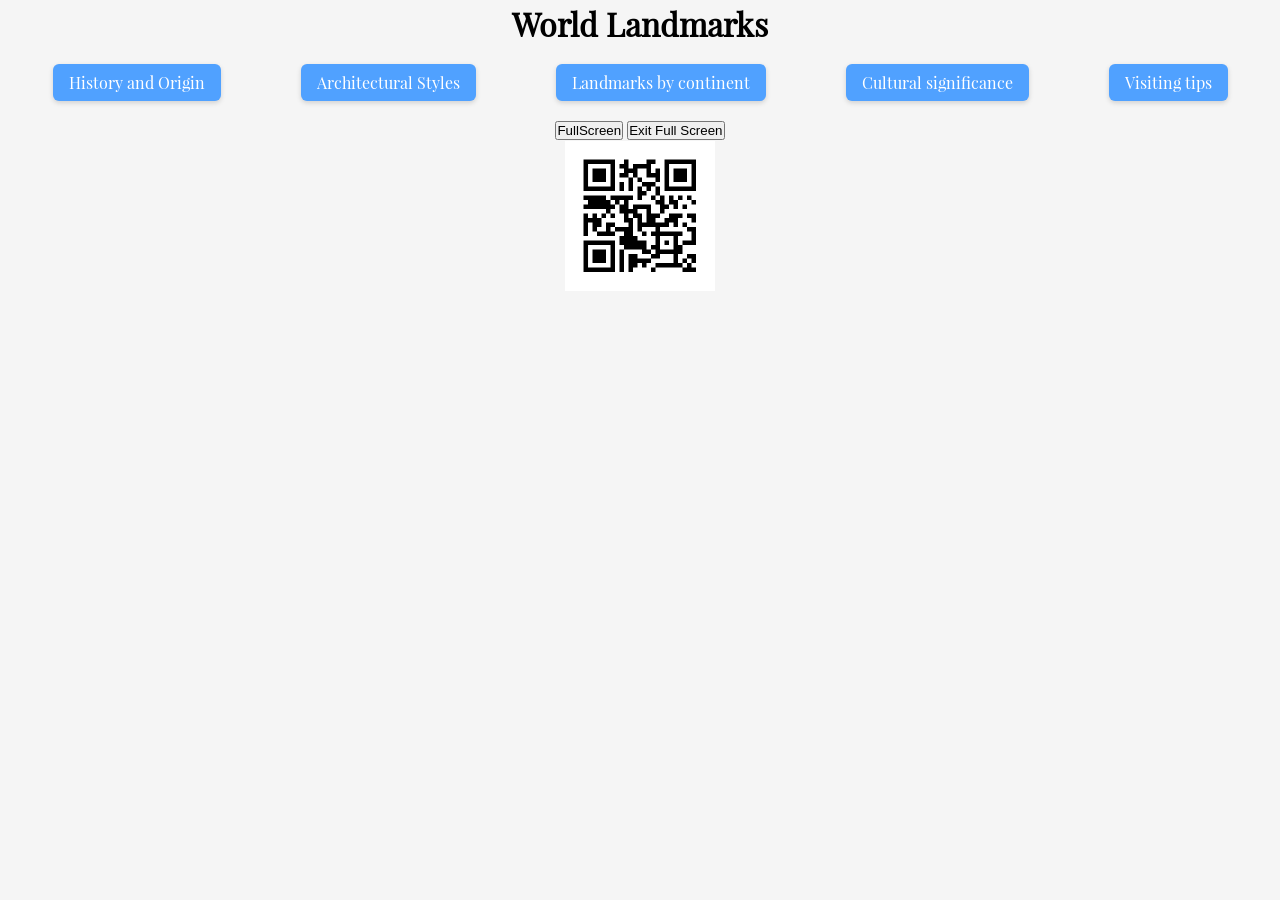
==== index.html @ 6f9208be "fix html & changed js to clear warnings" ====
<!DOCTYPE html>
<html lang="en">
<head>
    <meta charset="UTF-8">
    <title>Assigment 2</title>
    <meta name="viewport" content="width=device-width, initial-scale=1.0">
    <meta name="mobile-web-app-capable" content="yes">
    <meta name="apple-mobile-web-app-capable" content="yes">

    <link rel="icon" type="image/x-icon" href="favicon.ico">
    <!-- get icons from https://www.favicon.cc -->
    <link rel="manifest" href="manifest.json"> <!--for android-->

    <link rel="stylesheet" href="style.css">
    <script src="main.js" defer></script>
</head>
    <body>
        <header>
        <h1>World Landmarks</h1>
        </header>
        <nav> <!--menu system-->
        <!--hamburger icon for mobile-->
        <button id="hamIcon">Open Menu</button>
        <ul>
        <li><button id="page1btn">History and Origin</button></li>
        <li><button id="page2btn">Architectural Styles</button></li>
        <li><button id="page3btn">Landmarks by continent</button></li>
        <li><button id="page4btn">Cultural significance</button></li>
        <li><button id="page5btn">Visiting tips</button></li>
        </ul>
        </nav>

        <main id="pagecontainer">

            <!-- button fullscreen  -->
            <button id="btnFS">FullScreen</button>
            <button id="btnWS">Exit Full Screen</button>
            <!-- history and origin -->
            <section class="page" id="page1">
            <header>
                <h2>History and Origin</h2>
            </header>
            <!--include famous landmarks images, location of the landmark, the year it was built, the historical purpose of it and maybe a interactive feature or animation that shows how the landm,arks looked like in the past compared to now -->
            <p>This is a collection of famous landmarks around the world, showcasing their history, architectural styles, cultural significance, and practical visiting tips. <br>Each section provides insights into the unique features and stories behind these iconic structures.</p>
            <!-- EIFFEL TOWER -->
            <article>
                <header>
                    <h2>Eiffel Tower</h2>
                </header>
                <div class="grid-landmark block">

                    <div class="grid-landmark-logo">
                                <img src="images/eiffeltower.jpg" alt="Eiffel Tower" class="active">
                                <img src="images/statueofliberty.png" alt="Eiffel Tower from another angle">
                                <img src="images/angkorwat.jpg" alt="Eiffel Tower at night">
                    </div>
                    
                    <div class="grid-landmark-content">
                        <!-- Landmark details-->
                          <div class="landmark-block">
                         <button class="btn-landmark">Overview</button>
                        <div class="landmark-info">
                           <p>The Eiffel Tower was built in Paris, France in the year 1889.<br>
                            It is a wrought-iron lattice tower located on the Champ de Mars in Paris, named after the engineer Gustave Eiffel, whose company designed and built the tower and is one of the most recognizable landmark in the world and a global cultural icon of France and one of the most-visited paid monuments in the world.</p>
                        </div>
                        </div>

                        <!-- Landamrk Purpose -->
                         <div class="landmark-block">
                         <button class="btn-landmark">Historical Purpose</button>
                        <div class="landmark-info">
                           <p>The Eiffel Tower was originally constructed as the entrance arch for the 1889 Exposition Universelle (World's Fair) held in Paris, celebrating the 100th anniversary of the French Revolution. Its purpose was to showcase French engineering and industrial prowess to the world. Though initially met with criticism, it became a symbol of modernity and innovation.</p>
                        </div>
                        </div>

                        <!-- Landmark Origin -->
                        <div class="landmark-block">
                         <button class="btn-landmark">Origin</button>
                        <div class="landmark-info">
                           <p>The tower was designed by engineer Gustave Eiffel and his company. Construction began in 1887 and was completed in 1889. Made primarily of wrought iron, the structure stands on the Champ de Mars in Paris. It was named after Gustave Eiffel and remains one of the most recognizable landmarks globally.</p>
                        </div>
                        </div>
                        
                        <!-- Landmark Fun facts -->
                        <div class="landmark-block">
                         <button class="btn-landmark">Fun Fact!</button>
                        <div class="landmark-info">
                            <p>The Eiffel Tower was the tallest man-made structure in the world for 41 years until the Chrysler Building in New York surpassed it in 1930.</p>
                        </div>
                        </div>

                    </div>

                </div>
            </article>

            <!-- GREAT WALL OF CHINA -->
            <article>
                <header>
                    <h3>Great Wall of China</h3>
                </header>
                <div class="grid-landmark block">
                    <div class="grid-landmark-logo">
                        <img src="images/wallofchina.jpg" alt="Great Wall of China">
                    </div>
                    <div class="grid-landmark-content">
                    Location: Northern China<br>
                    Year built: 7th century BC (with various sections built over centuries)<br>
                    Historical purpose: Built to protect Chinese states and empires against invasions, it is a symbol of China's strength and perseverance.
                    </div>
                </div>
                </article>

            <!-- TAJ MAHAL -->
            <article>
                <header>
                    <h3>Taj Mahal</h3>
                </header>
                <div class="grid-landmark block">
                    <div class="grid-landmark-logo">
                        <img src="images/tajmahal.jpg" alt="Taj Mahal">
                    </div>
                    <div class="grid-landmark-content">
                    Location: Agra, India<br>
                    Year built: 1632-1653<br>
                    Historical purpose: Commissioned by Mughal Emperor Shah Jahan in memory of his wife Mumtaz Mahal, it is a masterpiece of Mughal architecture and a UNESCO World Heritage Site.
                    </div>
                </div>
                </article>

            <!-- MACHU PICCHU -->
            <article>
                <header>
                    <h3>Machu Picchu</h3>
                </header>
                <div class="grid-landmark block">
                    <div class="grid-landmark-logo">
                        <img src="images/machupicchu.jpg" alt="Machu Picchu">
                    </div>
                    <div class="grid-landmark-content">
                    Location: Cusco Region, Peru<br>
                    Year built: 1450<br>
                    Historical purpose: An Incan citadel set high in the Andes Mountains, it is renowned for its sophisticated dry-stone construction and panoramic views.
                    </div>
                </div>
                </article>

            <!-- COLOSSEUM -->
            <article>
                <header>
                    <h3>Colosseum</h3>
                </header>
                <div class="grid-landmark block">
                    <div class="grid-landmark-logo">
                        <img src="images/colosseum.jpg" alt="Colosseum">
                    </div>
                    <div class="grid-landmark-content">
                    Location: Rome, Italy<br>
                    Year built: 70-80 AD<br>
                    Historical purpose: An ancient amphitheater used for gladiatorial contests and public spectacles, it is a symbol of the Roman Empire's architectural and engineering prowess.
                    </div>
                </div>
                </article>

            <!-- PYRAMIDS OF GIZA -->
            <article>
                <header>
                    <h3>Pyramids of Giza</h3>
                </header>
                <div class="grid-landmark block">
                    <div class="grid-landmark-logo">
                        <img src="images/pyramids.png" alt="Pyramids of Giza">
                    </div>
                    <div class="grid-landmark-content">
                    Location: Giza, Egypt<br>
                    Year built: 2580-2560 BC (Great Pyramid)<br>
                    Historical purpose: Built as tombs for the Pharaohs, they are the last of the Seven Wonders of the Ancient World still in existence and a testament to ancient Egyptian civilization.
                    </div>
                </div>
                </article>

            <!-- STATUE OF LIBERTY -->
            <article>
                <header>
                    <h3>Statue of Liberty</h3>
                </header>
                <div class="grid-landmark block">
                    <div class="grid-landmark-logo">
                        <img src="images/statueofliberty.png" alt="Statue of Liberty">
                    </div>
                    <div class="grid-landmark-content">
                    Location: New York City, USA<br>
                    Year built: 1886<br>
                    Historical purpose: A gift from France to the United States, it symbolizes freedom and democracy, welcoming
                    </div>
                </div>
            </article>  

            <!-- SYDNEY OPERA HOUSE -->
            <article>
                <header>
                    <h3>Sydney Opera House</h3>
                </header>
                    <div class="grid-landmark block">
                        <div class="grid-landmark-logo">
                            <img src="images/sydneyoperahouse.jpg" alt="Sydney Opera House">
                        </div>
                        <div class="grid-landmark-content">
                        Location: Sydney, Australia<br>
                        Year built: 1973<br>
                        Historical purpose: An iconic performing arts center known for its unique architectural design, it is a UNESCO World Heritage Site and a symbol of Sydney.
                        </div>
                    </div>
            </article>

            <!-- ANGKOR WAT -->
            <article>
                <header>
                    <h3>Angkor Wat</h3>
                </header>
                <div class="grid-landmark block">
                    <div class="grid-landmark-logo">
                        <img src="images/angkorwat.jpg" alt="Angkor Wat">
                    </div>
                    <div class="grid-landmark-content">
                    Location: Siem Reap, Cambodia<br>
                    Year built: Early 12th century<br>
                    Historical purpose: Originally constructed as a Hindu temple dedicated to the god Vishnu, it is the largest religious monument in the world and a symbol of Cambodia's cultural heritage.
                    </div>
                </div>
                </article>

            <!-- LEANING TOWER OF PISA -->
            <article>
                <header>
                    <h3>Leaning Tower of Pisa</h3>
                </header>
                <div class="grid-landmark block">
                    <div class="grid-landmark-logo">
                        <img src="images/angkorwat.jpg" alt="Leaning Tower of Pisa">
                    </div>
                    <div class="grid-landmark-content">
                    Location: Pisa, Italy<br>
                    Year built: 1173-1372<br>
                    Historical purpose: Known for its unintended tilt, it is a freestanding bell tower of the cathedral in Pisa and a masterpiece of medieval European architecture.
                    </div>
                </div>
            </article>

            </section>



            <!-- architectural style -->
            <section class="page" id="page2">
            <header>
            <h2>Architectural Styles</h2>
            </header>
            <!-- include different architectural styles of the landmarks (Gothic, Baroque, Modernist, etc.) with images and descriptions of each style -->
                <div class="grid-container">
                    <!-- gothic -->
                    <article class="grid-item">
                        <header>
                            <h3>Gothic Architecture</h3>
                        </header>
                            <img src="images/notredamedeparis.png" alt="Notre-Dame Cathedral" class="active">
                            <img src="images/angkorwat.jpg" alt="Cologne Cathedral" style="display:none;"> 
                            <img src="images/colosseum.jpg" alt="Another Gothic Building" style="display:none;">
                            <!-- left and right button to go to next/prev image -->
                            <button class="btn-prev">Previous</button>
                            <button class="btn-next">Next</button>
                            <div class="style-content">
                                <p>Characterized by pointed arches, ribbed vaults, and flying buttresses. Common in cathedrals and churches from the 12th-16th centuries.</p>
                                <p><b>Examples:</b> Notre-Dame de Paris, Cologne Cathedral</p>
                            </div>
                    </article>

                    <!-- baroque -->
                    <article class="grid-item">
                        <header>
                            <h3>Baroque Architecture</h3>
                        </header>
                            <img src="images/baroque.jpg" alt="Baroque Architecture">
                            <div class="style-content">
                                <p>Dramatic, bold, and theatrical style with curved forms, elaborate ornamentation, and grand scale. Flourished in 17th-18th century Europe.</p>
                                <p><b>Examples:</b> The Palace of Versailles,  St Paul's Cathedral, Royal Palace of Caserta</p>
                            </div>
                    </article>

                    <!-- neoclassical -->
                    <article class="grid-item">
                        <header>
                            <h3>Neoclassical Architecture</h3>
                        </header>
                            <img src="images/neoclassical.jpg" alt="Neoclassical Architecture">
                            <div class="style-content">
                                <p>Inspired by classical Greek and Roman architecture, featuring columns, symmetry, and simple geometric forms. Popular in 18th-19th centuries.</p>
                                <p><b>Examples:</b> White House, </p>
                            </div>
                    </article>

                    <!-- modernist -->
                    <article class="grid-item">
                        <header>
                            <h3>Modernist Architecture</h3>
                        </header>
                            <img src="images/modernist.jpg" alt="Modernist Architecture">
                            <div class="style-content">
                                <p>Emphasizes function over form, with clean lines, minimal ornamentation, and use of modern materials like steel and glass. 20th century movement.</p>
                                <p><b>Examples:</b> test</p>
                            </div>
                    </article>

                    <!-- islamic -->
                    <article class="grid-item">
                        <header>
                            <h3>Islamic Architecture</h3>
                        </header>
                            <img src="images/islamic.jpg" alt="Islamic Architecture">
                            <div class="style-content">
                                <p>Features geometric patterns, calligraphy, domes, and courtyards. Developed in Islamic regions from the 7th century onward.</p>
                                <p><b>Examples:</b>test</p>
                            </div>
                    </article>

                    <!-- renaissance -->
                    <article class="grid-item">
                        <header>
                            <h3>Renaissance Architecture</h3>
                        </header>
                            <img src="images/renaissance.jpg" alt="Renaissance Architecture">
                            <div class="style-content">
                                <p>Revival of classical forms with symmetry, proportion, and geometry. Developed in 15th century Italy.</p>
                                <p><b>Examples:</b>test</p>
                            </div>
                    </article>

                    <!-- artdeco-->
                    <article class="grid-item">
                        <header>
                            <h3>Art Deco Architecture</h3>
                        </header>
                            <img src="images/artdeco.jpg" alt="Art Deco Architecture">
                            <div class="style-content">
                                <p>Bold geometric forms, rich colors, and lavish ornamentation. Popular in the 1920s-1930s.</p>
                                <p><b>Examples:</b> test</p>
                            </div>
                    </article>

                    <!-- romanesque -->
                    <article class="grid-item">
                        <header>
                            <h3>Romanesque Architecture</h3>
                        </header>
                            <img src="images/romanesque.jpg" alt="Romanesque Architecture">
                            <div class="style-content">
                                <p>Characterized by semi-circular arches, thick walls, and sturdy pillars. Common in 10th-12th century Europe.</p>
                                <p><b>Examples:</b> test</p>
                            </div>
                    </article>

                    <!-- brutalist -->
                    <article class="grid-item">
                        <header>
                            <h3>Brutalist Architecture</h3>
                        </header>
                            <img src="images/brutalist.jpg" alt="Brutalist Architecture">
                            <div class="style-content">
                                <p>Uses raw concrete, monolithic forms, and utilitarian design. Mid-20th century movement.</p>
                                <p><b>Examples:</b> test</p>
                            </div>
                    </article>
                </div>
            </section>
            
            <!-- landmarks by continent -->
            <section class="page" id="page3">
            <p>- include interactive map where clicking the continents will show the famous landmarks in each continent with images and brief descriptions of each landmark</p> -->
            <header>
            <h2>Landmarks by Continent</h2>
            </header>
            
            <article>
                <header>
                    <h2>Landmarks by Continent</h2>
                </header>
                <p>Explore famous landmarks categorized by continent. Click on a continent to view its iconic structures.</p>

                <div id="map-container">
                <img src="images/northamerica.png" alt="North America" class="continent-map" id="northAmerica">
                <img src="images/southamerica.png" alt="South America" class="continent-map" id="southAmerica">
                <img src="images/europe.png" alt="Europe" class="continent-map" id="europe">
                <img src="images/asia.png" alt="Asia" class="continent-map" id="asia">
                <img src="images/africa.png" alt="Africa" class="continent-map" id="africa">
                <img src="images/australia.png" alt="Australia" class="continent-map" id="australia">
                </div>

                
            </article>

                <!-- minigame -->
            <article>
                <header>
                    <h2>Minigame</h2>
                </header>
                <div id="game-container">
                    <div id="game-info">
                        <p id="question">Question will appear here</p>
                        <p id="lives">Lives: 3</p>
                        <p id="message"></p>
                    </div>

                    <!-- area -->
                    <div id="maze-area">
                        <div id="player">P</div>
                        <div class="landmark" id="landmark1"><img src="images/statueofliberty.png" alt="Statue of Liberty"></div>
                        <div class="landmark" id="landmark2"><img src="images/eiffeltower.jpg" alt="Eiffel Tower"></div>
                        <div class="landmark" id="landmark3"><img src="images/parthenon.png" alt="Parthenon"></div>
                        <div class="landmark" id="landmark4"><img src="images/neushwansteincastle.jpg" alt="Neuschwanstein"></div>
                        <div class="landmark" id="landmark5"><img src="images/tajmahal.jpg" alt="Taj Mahal"></div>
                    </div>


                    <!-- buttons -->
                    <div id="controls">
                        <button id="upBtn">Up</button>
                        <button id="downBtn">Down</button>
                        <button id="leftBtn">Left</button>
                        <button id="rightBtn">Right</button>
                        <button id="resetBtn">Reset Game</button>
                    </div>

                    <button id="startBtn">Start Game</button>
                    
                </div>

            </article>
 
        </section>

            <!-- cultural significance -->
            <section class="page" id="page4">
            <header>
            <h2>Cultural Significance</h2>
            </header>
            <!-- include information about the cultural significance of the landmarks such as their role in local traditions, festivals, and tourism, with images and stories from locals or visitors -->
            <!-- include a quiz to test knowledge about the cultural significance of the landmarks -->

            <article>
                <header>
                    <h3>Eiffel Tower</h3>
                </header>
                <div class="grid-cultural">
                    <div class="grid-cultural-logo">
                        <img src="images/eiffeltower.jpg" alt="Eiffel Tower">
                    </div>
                    <div class="grid-cultural-content">
                        <p>The Eiffel Tower is not only a symbol of Paris but also represents French art, culture, and history. It attracts millions of visitors each year, making it a significant part of France's tourism industry.</p>
                        </div>  
                    </div>
            </article>

            <article>
                <header>
                    <h3>Great Wall of China</h3>
                </header>
                <div class="grid-cultural">
                    <div class="grid-cultural-logo">
                        <img src="images/wallofchina.jpg" alt="Great Wall of China">
                    </div>
                    <div class="grid-cultural-content">
                        <p>The Great Wall is a UNESCO World Heritage Site and a symbol of China's historical strength and perseverance. It plays a crucial role in Chinese culture and attracts tourists from around the world.</p>
                    </div>
                </div>
            </article>  


             <article>
                <header>
                    <h3>Quiz Section</h3>
                </header>
                </article>
            </section>

            <!-- visiting tips -->
            <section class="page" id="page5">
            <header>
            <h2>Visiting Tips</h2>
            </header>
            <!-- include practical tips for visiting the landmarks such as best times to visit, entry fees, guided tours, and accessibility information, with images and links to official websites for more details -->

            <article>
                <header>
                    <h3>Visiting Tips for Famous Landmarks</h3>
                </header>
                <ul>
                    <li>Plan your visit during off-peak hours to avoid crowds.</li>
                    <li>Check the official website for entry fees and opening hours.</li>
                    <li>Consider guided tours for a more in-depth experience.</li>
                    <li>Wear comfortable shoes as many landmarks require walking.</li>
                    <li>Respect local customs and regulations while visiting.</li>
                </ul>
            </article>

            <article>
                <header>
                    <h3>Useful Links</h3>
                </header>
                <ul>
                    <li><a href="https://www.eiffeltowerparis.com/" target="_blank">Eiffel Tower Official Site</a></li>
                    <li><a href="https://www.greatwall-of-china.com/" target="_blank">Great Wall of China Official Site</a></li>
                    <li><a href="https://www.tajmahal.gov.in/" target="_blank">Taj Mahal Official Site</a></li>
                    <li><a href="https://www.machupicchu.gob.pe/" target="_blank">Machu Picchu Official Site</a></li>
                    <li><a href="https://www.colosseumrometickets.com/" target="_blank">Colosseum Official Site</a></li>
                </ul>
            </article>

            <article>
                <header>
                    <h3>Safety Tips</h3>
                </header>
                <ul>
                    <li>Stay hydrated and wear sunscreen, especially in outdoor landmarks.</li>
                    <li>Keep your belongings secure to avoid theft.</li>
                    <li>Follow local guidelines and regulations for a safe visit.</li>
                </ul>
            </article>

             <article>
                <header>
                    <h3>Share Your Visiting Experience</h3>
                </header>
                
                <div class="form-container">
                    <input type="text" id="userName" placeholder="Your name">
                    <select id="landmark">
                        <option>Eiffel Tower</option>
                        <option>Great Wall</option>
                        <option>Taj Mahal</option>
                    </select>
                    <div>
                        Rating: 
                        <input type="radio" name="stars" value="1">1
                        <input type="radio" name="stars" value="2">2
                        <input type="radio" name="stars" value="3">3
                        <input type="radio" name="stars" value="4">4
                        <input type="radio" name="stars" value="5">5
                    </div>
                    <textarea id="userComment" placeholder="Your tips..."></textarea>
                    <button id="showFeedback">Show My Feedback</button>
                    <div id="result"></div>
                </div>
            </article>

        </section>
        </main>

        <footer>
        <img id="qrCodeImg" src="images/qrcode.png" width="150" alt="QR Code">
        </footer>
    </body>
</html>
---- style.css ----
* { box-sizing: border-box; margin: 0; padding: 0; }

/* custom fonts */
@font-face {
  font-family: 'SugarFruit';
  src: url('../fonts/SugarFruit.otf') format('truetype');
}

@font-face {
  font-family: 'aestheticmoment';
  src: url('../fonts/aestheticmoment.ttf') format('truetype');
}

@font-face {
  font-family: 'Playfair Display';
  src: url('../fonts/PlayfairDisplay-Regular.ttf') format('truetype');
}

@font-face {
  font-family: 'Lato Regular';
  src: url('../fonts/Lato-Regular.ttf') format('truetype');
}

@font-face {
  font-family: 'Lato Bold';
  src: url('../fonts/Lato-Bold.ttf') format('truetype');
}


body { 
    font-family: 'Playfair Display', sans-serif; 
    background: #F5F5F5;   
    color: #000000;
    text-align: center;
    line-height: 1.5;
}

nav button {
  background-color: #50a1ff;
  color: white; 
  padding: 0.5em 1em;
  border: none;
  border-radius: 6px;
  font-size: 1em;
  font-family: 'Playfair Display', serif; 
  cursor: pointer;
  box-shadow: 0 2px 5px rgba(0,0,0,0.15);
  transition: background 0.3s ease-in-out ,color 0.3s ease-in-out,transform 0.3s ease-in-out, box-shadow 0.3s ease-in-out;
}

nav button:hover {
  background-color: #4284cf;
    transform: scale(1.2); /* scale bigger when hover over */
}

/* change scale when button is being pressed  so it's like a press effect */
nav button:active {
  transform: scale(0.9);     
}

nav ul {
  display: flex;
  flex-wrap: wrap;
  gap: 5em;
  list-style: none;
  margin: 1em;
  justify-content: center;
}

header {
  text-align: center;
}

article header  {
  text-align: center;
  background: rgb(0, 0, 0);
  color: #ffffff;
}

p {
  font-family: 'Lato Regular', sans-serif;
  margin: 0.5em 0;
}

/* pages */
.page{
  color: rgb(0, 0, 0);  
  width:100vw;
  min-height: 100vh;
  border:1px 
  solid rgb(0, 0, 0);
  display: flex;
  flex-wrap: nowrap;
}

.page article h2 {
  color: #ffffff;
  font-size: 3em;
}

nav ul li{display:inline;}
#page1{
  background: #ececec; 
  animation: fadeInWhenLoaded 0.8s ease forwards;
  opacity: 0; 
}
#page2{
  background: #ececec; 
  color: white;
  animation: fadeInWhenLoaded 0.8s ease forwards;
  opacity: 0; 
}
#page3{
  background: #ececec; 
  color: #2C2C2C;
  animation: fadeInWhenLoaded 0.8s ease forwards;
  opacity: 0; 
}
#page4{
  background: #ececec; 
  color: white;
  animation: fadeInWhenLoaded 0.8s ease forwards;
  opacity: 0; 
}
#page5{
  background: #ececec; 
  color: #2C2C2C;
  animation: fadeInWhenLoaded 0.8s ease forwards;
  opacity: 0; 
}



/* flex container for page layout */
.page-flex { 
    display: flex; 
    flex-wrap: nowrap;
    min-height: 100vh; 
}

/* == flex == */
.flex-list {
  display: flex;
  flex-wrap: wrap;
  justify-content: space-evenly;
  gap: 20px;
  margin-top: 20px;
}

.flex-item {
  width: 250px;
  text-align: center;
}

/* img hover effect */
.flex-item img {
  max-width: 100%;
  height: auto;
  border-radius: 10px;
  box-shadow: 0 4px 8px rgba(0, 0, 0, 0.2);
  transition: transform 0.4s ease, box-shadow 0.3s ease;
}

.flex-item img:hover {
  transform: scale(1.05);
  box-shadow: 0 6px 16px rgba(0, 0, 0, 0.3);
}


/* grids */

/* ======= for landmarks ========= */
.grid-landmark{
  display: grid;
  grid-template-columns: 50% 50%;
  grid-template-rows: auto;
  border: #000000 solid 2px;
  
}

.grid-landmark-logo {
  display: flex;
  grid-column: 1 / 2;
  box-shadow: 0 4px 8px rgba(0, 0, 0, 0.1);
  border-radius: 0.5em;
  overflow: hidden;
  position: relative;
  align-items: center;
}

.grid-landmark-logo img {
  max-width: 100%;
  max-height: 100%;
  scroll-snap-align: start; /* aligns the image to the start of the scroll container */
  object-fit: cover; /* ensures the image covers the container */
  transition: transform 0.4s ease;
}


.grid-landmark-content {
  display: flex;
  grid-column: 2 / 3;
  text-align: center;
  flex-direction: column;
  justify-content: center;
  padding: 20px;
}

.grid-landmark-content li{
  list-style-type: none;
  padding: 0;
}

/* landmark button and info */
.landmark-block {
  margin: 10px;
}

.landmark-block button {
  background-color: #000000;
  color: white;
  font-size: 1.5em;
  font-family: 'Playfair Display', serif;
  padding: 10px;
  border: none;
  border-radius: 5px;
  width: 70%;        
  height: 50px;  
  transition: background-color .3s ease, transform .3s ease;
}

.landmark-block button:hover {
  background-color: #353535;
  transform: scale(1.05);
}

.landmark-info {
  max-height: 0;
  opacity: 0;
  overflow: hidden;
  transition: max-height .4s ease, opacity .4s ease, transform .4s ease;
}

.landmark-info p {
  margin: 10px;
}

.landmark-info.show {
  max-height: 100%; 
  opacity: 1;
}

.landmark-info.hide {
  max-height: 100%;
  opacity: 0;
}

/* ===== for architectural styles*/
.grid-container {
    display: grid;
    grid-template-columns: repeat(3, 1fr);
    grid-template-rows: repeat(3, 1fr);
    gap: 20px;
    padding: 20px;
}

.grid-item {
    border-radius: 10px;
    overflow: hidden;
    box-shadow: 0 4px 8px rgba(0, 0, 0, 0.1);
    transition: transform 0.3s ease, box-shadow 0.3s ease;
    display: flex;
    flex-direction: column;
}

.grid-item:hover {
    transform: translateY(-5px);
    box-shadow: 0 8px 16px rgba(0, 0, 0, 0.2);
}

.grid-item img {
 width: 100%;
height: 400px;
  object-fit:fill;
}

.style-content {
    padding: 5px;
}

.style-content p {
    margin-bottom: 10px;
    text-align: left;
    color:black;
}


/* ===== for cultural significance ===== */
.grid-cultural {
  display: grid;
  grid-template-rows: 70% 30%;
  grid-template-columns: auto;
  border: #000000 solid 2px;
}

.grid-cultural-logo img {
  width: auto;
  height: 100%;
  padding: 10px;
  transition: transform 0.3s ease;
}

.grid-cultural-content {
  padding: 10px;
  grid-row: 2 / 2;
  text-align: center;
  border: 1px solid #000000;
   display: flex;
}

.block {
  opacity: 0;
  transform: translateX(-20px);
  transition: all 0.5s ease;
}

.block.visible {
  opacity: 1;
  transform: translateX(0);
}



/*CSS for responsive menu*/
#hamIcon{display:none;}
@media screen and (max-width:800px){
/*make a menu items vertical*/
nav ul li{display:block;}
/* unhide menu icon */
#hamIcon{display:block;}
/*hide the menu item list*/
nav ul{display:none;}


/* hide QR code on mobile */
  #qrCodeImg {
    display: none;
  }
  
  h1 {
    font-size: 3em;
    margin: 0.5em 0;
    background: rgba(221, 161, 94, 0.4);
    color: #000000;
  }
  
  h1::after {
    content: "(mobile)";
    font-size: 0.5em;
    display: block;
  }
  
  h2, h3 {
    color: #3B7A57;
    font-size: 1.5em;
    margin: 0.5em 0;
  }
  
  /* menu */
  #hamIcon {
    display: block;
    cursor: pointer;
    font-size: 2em;
    padding: 0.5em;
  }
  
  nav ul {
    display: none;
    flex-direction: column;
    gap: 1em;
    padding: 1em;
  }
  
  nav ul.menuShow {
    display: flex;
  }
  
  nav ul li {
    display: block;
    width: 100%;
  }

  /* grid layouts */
  /* landmarks */
  .grid-landmark {
    grid-template-columns: 100%; 
    grid-template-rows: auto auto; 
  }
  
  .grid-landmark-logo {
    grid-column: 1 / 1;
    border-right: none;
    border-bottom: 1px solid #000000;
  }
  
  .grid-landmark-content {
    grid-column: 1 / 1;
    grid-row: 2 / 2;
  }

  /* architectural styles */
    .grid-container {
    grid-template-columns: 1fr; 
    grid-template-rows: 1fr;
  }
  
  .grid-item {
    width: 100%; 
  }

  /* images */
 .grid-landmark-logo img,
  .grid-item img,
  .grid-cultural-logo img {
    width: 100%;
    height: auto;
  }

  /* cultural */
   .grid-cultural {
    grid-template-rows: auto auto; /* two equal rows */
  }
  
  .grid-cultural-logo img {
    width: 100%; 
    height: auto;
  }

  /* flex layouts */
  .page-flex {
    flex-direction: column;
  }
  
  .flex-item {
    width: 100%;
    max-width: 300px;
    margin: 0 auto;
  }
  
  /* timeline */
  .timeline {
    flex-direction: column;
    gap: 50px;
    align-items: center;
    padding: 10px;
  }
  
  .timeline-line {
    display: none;
  }
  
  .timeline-image-container img {
    max-width: 95%;
  }

  .dot {
    width: 25px;
    height: 25px;
  }
  
  .page {
    width: 100%;
    flex-direction: column;
    padding: 10px;
  }
  
  
  /* form */
  .form-container {
    width: 95%;
    margin: 20px auto;
  }

}


/*to unhide menu items*/
.menuShow{display:block;}

#ball {
    background: greenyellow;
    width: 100px;
    height: 100px;
    border-radius: 50%;
    position: absolute;
    display: flex;
    justify-content: center;
    align-items: center;
}

#box{ position: relative; width:800px;height:600px;border:solid black 2px; overflow: hidden; }

/* fade animation when page loads */
@keyframes fadeInWhenLoaded {
  from {
    opacity: 0;
    transform: translateY(20px);
  }
  to {
    opacity: 1;
    transform: translateY(0px);
  }
}

/* timeline */
.timeline-container{
  display:flex;
}

.timeline {
  position: relative;
  display: flex;
  justify-content: center;
  gap: 300px;
  margin-top: 1em;
  padding: 20px;
}

.timeline-line {
  position: absolute;
  top: 50%;
  left: 10%;
  right: 10%;
  height: 4px;
  background: #ccc;
  transform: translateY(-50%);
  border-radius: 2px;
  z-index: 1;
}

.dot {
  position: relative;
  width: 20px;
  height: 20px;
  background: #2fa1ee;
  border-radius: 50%;
  cursor: pointer;
  overflow: hidden;
  z-index: 2; 
  box-shadow: 0 0 5px #2580bc;
  transition: transform 0.3s ease, box-shadow 0.3s ease;
}

.dot:hover {
  transform: scale(1.1);
  box-shadow: 0 0 10px #2580bc;
}

.timeline-image-container {
  margin-top: 10px;
  min-height: 200px; 
  text-align: center;
}

.timeline-image-container img {
  max-width: 80%;
  max-height: 200px;
  border-radius: 8px;
  box-shadow: 0 4px 8px rgba(0,0,0,0.3);
  transition: opacity 0.3s ease;
}


/* for form data */
.form-container {
    max-width: 400px;
    margin: 20px auto;
    padding: 20px;
    background: #f5f5f5;
    border-radius: 8px;
}

.form-container input, .form-container select, .form-container textarea {
    width: 100%;
    padding: 8px;
    margin: 5px 0 15px;
    border: 1px solid #ddd;
}

.form-container button {
    background: #3B7A57;
    color: white;
    padding: 10px;
    border: none;
    width: 100%;
}

#result {
    margin-top: 15px;
    padding: 10px;
    background: white;
}

/* for map */
#map-container {
  position: relative;
  width: 800px;  
  height: 500px; 
  margin: 20px auto;
  border: 2px solid #000000;
  border-radius: 8px;
  background-color: #ffffff; 
  overflow: hidden;
}

.continent-map {
  position: absolute;
  width: 180px;       
  height:auto;
  transition: transform 0.3s;
}

#northAmerica {
  top: 50px;
  left: 10px;
  width: 300px;       
  height: auto;
}

#southAmerica {
  top: 200px;
  left: 95px;
}

#europe {
  top: 50px;
  left: 280px;
}

#asia {
  top: 110px;
  left: 410px;
  width: 300px;       
  height: auto;
}

#africa {
  top: 220px;
  left: 285px;
}

#australia {
  top: 350px;
  left: 600px;
}

.continent-map:hover {
  transform: scale(1.1);
}


/* for minigame*/

#startBtn {
  padding: 10px 20px;
  font-size: 1.1rem;
  margin-bottom: 10px;
  cursor: pointer;
}

#game-container {
    max-width: 800px;
    margin: 0 auto;
    text-align: center;
}

#maze-area {
    position: relative;
    width: 600px;
    height: 400px;
    margin: 20px auto;
    background-color: #eff5f1;
    border: 2px solid #333;
    overflow: hidden;
    display: none;
}

#player {
    position: absolute;
    width: 30px;
    height: 30px;
    background-color: blue;
    color: white;
    border-radius: 50%;
    display: flex;
    align-items: center;
    justify-content: center;
    z-index: 10;
}

.landmark {
    position: absolute;
    width: 80px;
    height: 80px;
    display: flex;
    border: 1px solid rgb(0, 0, 0);
}

.landmark img {
    max-width: 100%;
    max-height: 100%;
    object-fit: cover; 
}

#controls {
    margin-top: 20px;
    display: none;
}

#controls button {
    padding: 10px 15px;
    margin: 5px;
    font-size: 16px;
}

#game-info {
    margin-bottom: 20px;
}

#question {
    font-weight: bold;
    font-size: 18px;
    display: none;
}

#lives {
    color: rgb(0, 0, 0);
    font-weight: bold;
    display: none;
}

#message {
    min-height: 24px;
    color: green;
    font-weight: bold;
}
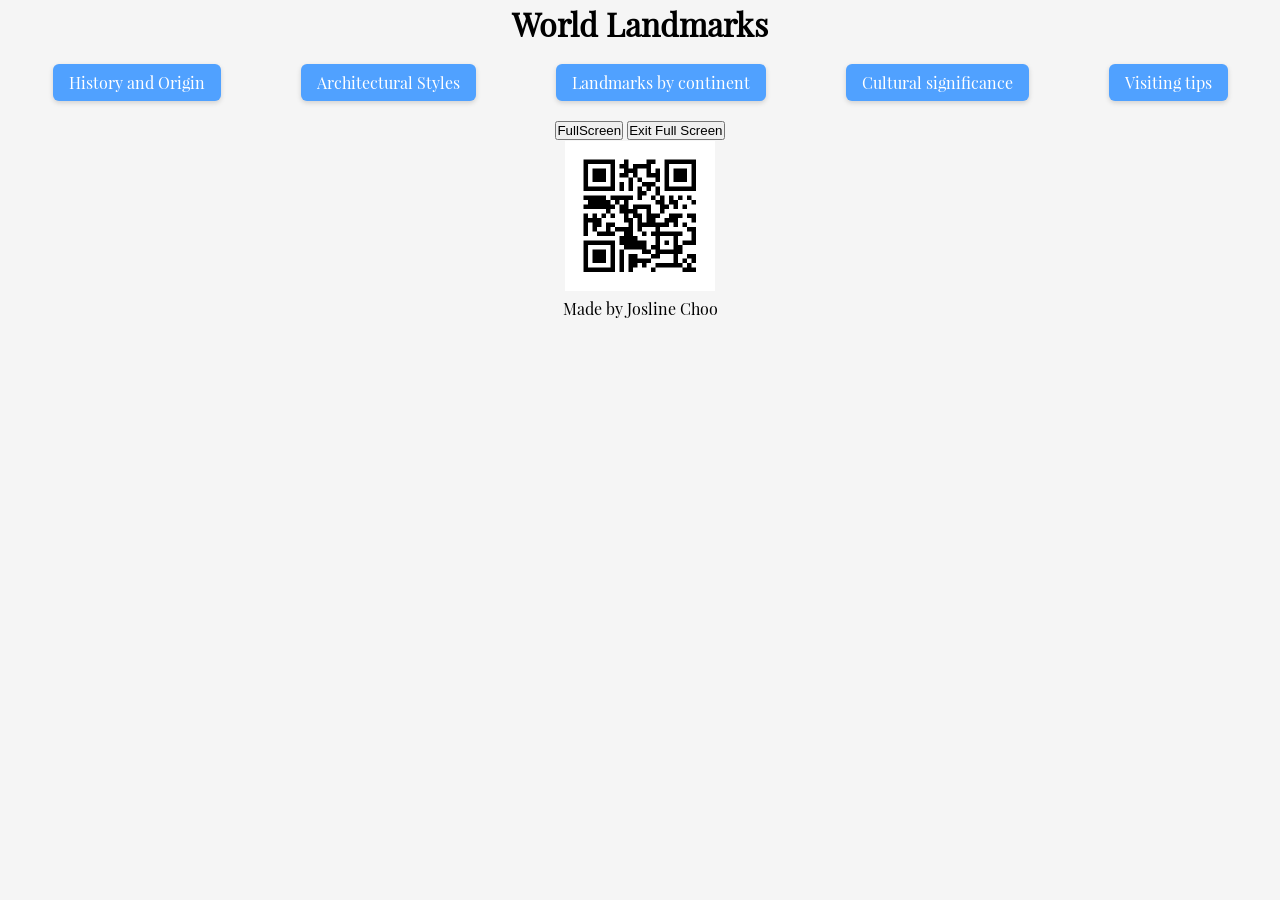
==== commit ebcd9aa0: "test" ====
--- a/index.html
+++ b/index.html
@@ -7,7 +7,7 @@
     <meta name="mobile-web-app-capable" content="yes">
     <meta name="apple-mobile-web-app-capable" content="yes">
 
-    <link rel="icon" type="image/x-icon" href="favicon.ico">
+    <link rel="icon" type="image/x-icon" href="images/favicon.ico">
     <!-- get icons from https://www.favicon.cc -->
     <link rel="manifest" href="manifest.json"> <!--for android-->
 
@@ -40,8 +40,7 @@
             <header>
                 <h2>History and Origin</h2>
             </header>
-            <!--include famous landmarks images, location of the landmark, the year it was built, the historical purpose of it and maybe a interactive feature or animation that shows how the landm,arks looked like in the past compared to now -->
-            <p>This is a collection of famous landmarks around the world, showcasing their history, architectural styles, cultural significance, and practical visiting tips. <br>Each section provides insights into the unique features and stories behind these iconic structures.</p>
+            <p>This is a collection of the top 10 famous landmarks around the world, going over the overview, historical purpose and origin and interesting fun facts about them.</p>
             <!-- EIFFEL TOWER -->
             <article>
                 <header>
@@ -51,11 +50,10 @@
 
                     <div class="grid-landmark-logo">
                                 <img src="images/eiffeltower.jpg" alt="Eiffel Tower" class="active">
-                                <img src="images/statueofliberty.png" alt="Eiffel Tower from another angle">
-                                <img src="images/angkorwat.jpg" alt="Eiffel Tower at night">
                     </div>
                     
                     <div class="grid-landmark-content">
+
                         <!-- Landmark details-->
                           <div class="landmark-block">
                          <button class="btn-landmark">Overview</button>
@@ -104,9 +102,39 @@
                         <img src="images/wallofchina.jpg" alt="Great Wall of China">
                     </div>
                     <div class="grid-landmark-content">
-                    Location: Northern China<br>
-                    Year built: 7th century BC (with various sections built over centuries)<br>
-                    Historical purpose: Built to protect Chinese states and empires against invasions, it is a symbol of China's strength and perseverance.
+
+                        <!-- Landmark details-->
+                          <div class="landmark-block">
+                         <button class="btn-landmark">Overview</button>
+                        <div class="landmark-info">
+                           <p>The Great Wall of China stretches over 13,000 miles across northern China. Originally constructed to defend Chinese states against invasions, it is now a symbol of China’s rich history and enduring spirit.</p>
+                        </div>
+                        </div>
+
+                        <!-- Landamrk Purpose -->
+                         <div class="landmark-block">
+                         <button class="btn-landmark">Historical Purpose</button>
+                        <div class="landmark-info">
+                            <p>Built to protect against nomadic invasions, the Wall served as both a military defense line and a means of border control. Watchtowers and barracks were strategically placed for surveillance and troop movement.</p>
+                        </div>
+                        </div>
+
+                        <!-- Landmark Origin -->
+                        <div class="landmark-block">
+                         <button class="btn-landmark">Origin</button>
+                        <div class="landmark-info">
+                            <p>Construction began as early as the 7th century BC during the Warring States period and continued through several dynasties, most notably the Ming Dynasty, which built much of what remains today.</p>
+                        </div>
+                        </div>
+                        
+                        <!-- Landmark Fun facts -->
+                        <div class="landmark-block">
+                         <button class="btn-landmark">Fun Fact!</button>
+                        <div class="landmark-info">
+                            <p>Although it's often claimed to be visible from space, the Great Wall is actually difficult to see without aid due to its narrow width and natural color blending into the landscape.</p>
+                        </div>
+                        </div>
+
                     </div>
                 </div>
                 </article>
@@ -121,9 +149,38 @@
                         <img src="images/tajmahal.jpg" alt="Taj Mahal">
                     </div>
                     <div class="grid-landmark-content">
-                    Location: Agra, India<br>
-                    Year built: 1632-1653<br>
-                    Historical purpose: Commissioned by Mughal Emperor Shah Jahan in memory of his wife Mumtaz Mahal, it is a masterpiece of Mughal architecture and a UNESCO World Heritage Site.
+                        <!-- Landmark details-->
+                        <div class="landmark-block">
+                         <button class="btn-landmark">Overview</button>
+                        <div class="landmark-info">
+                           <p>The Taj Mahal is an ivory-white marble mausoleum on the southern bank of the Yamuna River in Agra, India.<br>
+                            Built in 1632, it is considered one of the world's most beautiful buildings and a UNESCO World Heritage Site. The monument is the finest example of Mughal architecture that combines Islamic, Persian, Ottoman Turkish, and Indian architectural styles.</p>
+                        </div>
+                        </div>
+
+                        <!-- Landamrk Purpose -->
+                         <div class="landmark-block">
+                         <button class="btn-landmark">Historical Purpose</button>
+                        <div class="landmark-info">
+                            <p>The Taj Mahal was commissioned by Mughal Emperor Shah Jahan to be built as a mausoleum for his beloved wife, Mumtaz Mahal, who died giving birth in 1631. It was to be a permanent tribute to their love and was to be the emperor's tribute to his <i>Chosen One of the Palace</i>. The monument was designed to be a replica of paradise on earth.</p>
+                        </div>
+                        </div>
+
+                        <!-- Landmark Origin -->
+                        <div class="landmark-block">
+                         <button class="btn-landmark">Origin</button>
+                        <div class="landmark-info">
+                            <p>Its construction began in 1632 under the oversight of master builder Ustad Ahmad Lahauri. Over 20,000 workers from India, Persia, Europe, and the Ottoman Empire, along with 1,000 elephants, worked on its construction. The term "Taj Mahal" is of Persian and Arabic origin, and it translates to crown palace. It took 22 years to finish, and its construction was completed in 1653.</p>
+                        </div>
+                        </div>
+                        
+                        <!-- Landmark Fun facts -->
+                        <div class="landmark-block">
+                         <button class="btn-landmark">Fun Fact!</button>
+                        <div class="landmark-info">
+                            <p>The Taj Mahal appears to change color during the day. It looks pinkish in the morning, milky white at dusk, and golden under the moonlight. This is due to the effect of the translucent white marble that reflects the light around it.</p>
+                        </div>
+                        </div>
                     </div>
                 </div>
                 </article>
@@ -138,9 +195,37 @@
                         <img src="images/machupicchu.jpg" alt="Machu Picchu">
                     </div>
                     <div class="grid-landmark-content">
-                    Location: Cusco Region, Peru<br>
-                    Year built: 1450<br>
-                    Historical purpose: An Incan citadel set high in the Andes Mountains, it is renowned for its sophisticated dry-stone construction and panoramic views.
+                        <!-- Landmark details-->
+                        <div class="landmark-block">
+                         <button class="btn-landmark">Overview</button>
+                        <div class="landmark-info">
+                           <p>Machu Picchu is an ancient Incan citadel situated on a mountain ridge above the Urubamba Valley in the Andes Mountains of Peru, at the height of approximately 2430 meters above sea level. Nicknamed the Lost City of the Incas, this architectural marvel is made up of more than 150 buildings ranging from baths and houses to temples and sanctuaries. It is one of the finest examples of Incan architecture and urban planning.</p>
+                        </div>
+                        </div>
+
+                        <!-- Landamrk Purpose -->
+                         <div class="landmark-block">
+                         <button class="btn-landmark">Historical Purpose</button>
+                        <div class="landmark-info">
+                            <p>Most archaeologists believe that Machu Picchu was built as an imperial estate for the Inca emperor Pachacuti around 1450 CE. It was an agricultural as well as ceremonial center with terracing for farming, residential quarters, and religious shrines. The building was situated to be a fortress in addition to a ceremonial center for Incan elite.</p>
+                        </div>
+                        </div>
+
+                        <!-- Landmark Origin -->
+                        <div class="landmark-block">
+                         <button class="btn-landmark">Origin</button>
+                        <div class="landmark-info">
+                            <p>Built during the reign of Inca emperor Pachacuti (1438-1472), Machu Picchu was constructed using the traditional Incan technique of dry-stone walling. The site was abandoned around 1572 during the Spanish conquest and remained unknown to the world until 1911, when American historian Hiram Bingham brought it to the world's attention.</p>
+                        </div>
+                        </div>
+                        
+                        <!-- Landmark Fun facts -->
+                        <div class="landmark-block">
+                         <button class="btn-landmark">Fun Fact!</button>
+                        <div class="landmark-info">
+                            <p>The stones at Machu Picchu were cut so precisely that you can't insert a knife blade between them, and no mortar was used! These structures have withstood centuries of earthquakes due to this ingenious Incan building technique.</p>
+                        </div>
+                        </div>
                     </div>
                 </div>
                 </article>
@@ -155,12 +240,40 @@
                         <img src="images/colosseum.jpg" alt="Colosseum">
                     </div>
                     <div class="grid-landmark-content">
-                    Location: Rome, Italy<br>
-                    Year built: 70-80 AD<br>
-                    Historical purpose: An ancient amphitheater used for gladiatorial contests and public spectacles, it is a symbol of the Roman Empire's architectural and engineering prowess.
-                    </div>
-                </div>
-                </article>
+                     <!-- Landmark details-->
+                        <div class="landmark-block">
+                         <button class="btn-landmark">Overview</button>
+                        <div class="landmark-info">
+                           <p>The Colosseum, also known as the Flavian Amphitheatre, is a Roman ancient amphitheater in the center of Rome, Italy. Built between 70-80 CE, it is the largest amphitheater ever built, holding 50,000-80,000 spectators. This iconic building is the pinnacle of Roman architecture and engineering, with an advanced system of underground tunnels called the hypogeum.</p>
+                        </div>
+                        </div>
+
+                        <!-- Landamrk Purpose -->
+                         <div class="landmark-block">
+                         <button class="btn-landmark">Historical Purpose</button>
+                        <div class="landmark-info">
+                            <p>The Colosseum was built to host gladiatorial combat, animal hunts, public spectacles, and mock naval battles for the entertainment of the Roman people. It was a representation of imperial power and was also used for other public entertainments like dramas based on Classical mythology. The arena could even be flooded for re-enactments of sea battles called naumachiae.</p>
+                        </div>
+                        </div>
+
+                        <!-- Landmark Origin -->
+                        <div class="landmark-block">
+                         <button class="btn-landmark">Origin</button>
+                        <div class="landmark-info">
+                            <p>Construction began in 70-72 CE under the reign of Emperor Vespasianand and was completed under his son Emperor Titus in 80 CE. Built primarily of travertine limestone, tuff (volcanic rock), and brick-faced concrete, the Colosseum was part of an elaborate complex that included gladiator schools and other structures related to gladiatorial games.</p>
+                        </div>
+                        </div>
+                        
+                        <!-- Landmark Fun facts -->
+                        <div class="landmark-block">
+                         <button class="btn-landmark">Fun Fact!</button>
+                        <div class="landmark-info">
+                            <p>The Colosseum had a retractable roof system called the "velarium" made of canvas that would be pulled out to protect viewers from sun and rain. It took 1000 sailors from the Roman Navy to operate this early air conditioning system.</p>
+                        </div>
+                        </div>
+                    </div>
+                </div>
+            </article>
 
             <!-- PYRAMIDS OF GIZA -->
             <article>
@@ -172,9 +285,37 @@
                         <img src="images/pyramids.png" alt="Pyramids of Giza">
                     </div>
                     <div class="grid-landmark-content">
-                    Location: Giza, Egypt<br>
-                    Year built: 2580-2560 BC (Great Pyramid)<br>
-                    Historical purpose: Built as tombs for the Pharaohs, they are the last of the Seven Wonders of the Ancient World still in existence and a testament to ancient Egyptian civilization.
+                        <!-- Landmark details-->
+                        <div class="landmark-block">
+                         <button class="btn-landmark">Overview</button>
+                        <div class="landmark-info">
+                           <p>The Pyramids of Giza are a pyramidal complex of ancient Egypt located on the Giza plateau, approximately 13 km southwest of Cairo. The complex houses three main pyramids - the Great Pyramid of Khufu, the Pyramid of Khafre, and the Pyramid of Menkaure - and the renowned Great Sphinx. These pyramids are the only existing wonder of the Seven Great Wonders of the Ancient World.</p>
+                        </div>
+                        </div>
+
+                        <!-- Landamrk Purpose -->
+                         <div class="landmark-block">
+                         <button class="btn-landmark">Historical Purpose</button>
+                        <div class="landmark-info">
+                            <p>Built as monumental tombs for Egyptian pharaohs during the Fourth Dynasty of the Old Kingdom, the pyramids were designed to ensure the pharaohs' easy travel to the afterlife. All of the pyramids included burial chambers and passageways and were part of a mortuary complex that included smaller pyramids for queens, mastaba tombs for nobles, and causeways to valley temples.</p>
+                        </div>
+                        </div>
+
+                        <!-- Landmark Origin -->
+                        <div class="landmark-block">
+                         <button class="btn-landmark">Origin</button>
+                        <div class="landmark-info">
+                            <p>Constructed betweem c. 2600-2500 BCE during the Fourth Dynasty, the pyramids were built for pharaohs Khufu, Khafre, and Menkaure. The Great Pyramid of Khufu was 146.5 meters tall and the world's tallest man-made structure for over 3,800 years. The pyramids were built with millions of limestone blocks weighing 2-15 tons each.</p>
+                        </div>
+                        </div>
+                        
+                        <!-- Landmark Fun facts -->
+                        <div class="landmark-block">
+                         <button class="btn-landmark">Fun Fact!</button>
+                        <div class="landmark-info">
+                            <p>The Great Pyramid of Giza was originally encased in smooth, white limestone casing stones that made it shine like a jewel in the desert sun. The majority of the casing stones were removed over the centuries and used to build Cairo!</p>
+                        </div>
+                        </div>
                     </div>
                 </div>
                 </article>
@@ -189,9 +330,37 @@
                         <img src="images/statueofliberty.png" alt="Statue of Liberty">
                     </div>
                     <div class="grid-landmark-content">
-                    Location: New York City, USA<br>
-                    Year built: 1886<br>
-                    Historical purpose: A gift from France to the United States, it symbolizes freedom and democracy, welcoming
+                     <!-- Landmark details-->
+                        <div class="landmark-block">
+                         <button class="btn-landmark">Overview</button>
+                        <div class="landmark-info">
+                           <p>The Statue of Liberty is a colossal neoclassical sculpture located on Liberty Island in New York Harbor. The statue, 305 feet tall including the pedestal, depicts Libertas, the Roman goddess of freedom, bearing a torch and a tablet inscribed with the date of American independence. It has become an international symbol of freedom and democracy.</p>
+                        </div>
+                        </div>
+
+                        <!-- Landamrk Purpose -->
+                         <div class="landmark-block">
+                         <button class="btn-landmark">Historical Purpose</button>
+                        <div class="landmark-info">
+                            <p>The statue was designed as a gift from France to the United States to celebrate America's centennial and the friendship of the two nations during the American Revolution. It was intended to commemorate the ideals of liberty, democracy, and freedom from oppression, and be a symbol of hope to immigrants who came to New York Harbor.</p>
+                        </div>
+                        </div>
+
+                        <!-- Landmark Origin -->
+                        <div class="landmark-block">
+                         <button class="btn-landmark">Origin</button>
+                        <div class="landmark-info">
+                            <p>Designed by French sculptor Frédéric Auguste Bartholdi and built with the assistance of Gustave Eiffel, the statue was constructed in France between 1870-1886. The statue was disassembled, shipped to New York, and reassembled on its current site. The statue was dedicated on October 28, 1886, and was designated as a National Monument in 1924.</p>
+                        </div>
+                        </div>
+                        
+                        <!-- Landmark Fun facts -->
+                        <div class="landmark-block">
+                         <button class="btn-landmark">Fun Fact!</button>
+                        <div class="landmark-info">
+                            <p>The Statue of Liberty's famous green color is due to natural oxidation of its copper surface over time - it used to be a shiny brown! It took about 30 years for the whole oxidation process to result in the green patina we know today.</p>
+                        </div>
+                        </div>
                     </div>
                 </div>
             </article>  
@@ -206,9 +375,37 @@
                             <img src="images/sydneyoperahouse.jpg" alt="Sydney Opera House">
                         </div>
                         <div class="grid-landmark-content">
-                        Location: Sydney, Australia<br>
-                        Year built: 1973<br>
-                        Historical purpose: An iconic performing arts center known for its unique architectural design, it is a UNESCO World Heritage Site and a symbol of Sydney.
+                                                 <!-- Landmark details-->
+                        <div class="landmark-block">
+                         <button class="btn-landmark">Overview</button>
+                        <div class="landmark-info">
+                           <p>The Sydney Opera House is a multi-venue performing arts centre located on Sydney Harbour in New South Wales, Australia. It is famous for its distinctive shell-like design made up of interlocking precast concrete "shells" in a series and is one of the most iconic buildings in the world and an example of 20th-century architectural excellence.</p>
+                        </div>
+                        </div>
+
+                        <!-- Landamrk Purpose -->
+                         <div class="landmark-block">
+                         <button class="btn-landmark">Historical Purpose</button>
+                        <div class="landmark-info">
+                            <p>Built as a premier venue for performing arts, the Sydney Opera House was meant to host opera, theatre, music, and dance performances. It is the residence of Opera Australia, the Sydney Theatre Company, and the Sydney Symphony Orchestra. The structure was conceived to put Sydney on the world cultural map and establish Australia as a great cultural destination.</p>
+                        </div>
+                        </div>
+
+                        <!-- Landmark Origin -->
+                        <div class="landmark-block">
+                         <button class="btn-landmark">Origin</button>
+                        <div class="landmark-info">
+                            <p>It was created by Danish architect Jørn Utzon, with work beginning in 1959 after Utzon won an international design competition. It was officially opened by Queen Elizabeth II on 20 October 1973, 14 years after work had begun. The building was beset by engineering problems caused by its innovative design, which resulted in huge cost overruns and delays.</p>
+                        </div>
+                        </div>
+                        
+                        <!-- Landmark Fun facts -->
+                        <div class="landmark-block">
+                         <button class="btn-landmark">Fun Fact!</button>
+                        <div class="landmark-info">
+                            <p>The Sydney Opera House roof is covered with over a million specially manufactured ceramic tiles from Sweden. The tiles are self-cleaning and give the building its distinctive gleaming white appearance, which changes with light and weather!</p>
+                        </div>
+                        </div>
                         </div>
                     </div>
             </article>
@@ -223,9 +420,37 @@
                         <img src="images/angkorwat.jpg" alt="Angkor Wat">
                     </div>
                     <div class="grid-landmark-content">
-                    Location: Siem Reap, Cambodia<br>
-                    Year built: Early 12th century<br>
-                    Historical purpose: Originally constructed as a Hindu temple dedicated to the god Vishnu, it is the largest religious monument in the world and a symbol of Cambodia's cultural heritage.
+                    <!-- Landmark details-->
+                    <div class="landmark-block">
+                        <button class="btn-landmark">Overview</button>
+                    <div class="landmark-info">
+                        <p>Angkor Wat is a temple complex in Cambodia originally built as a Hindu temple dedicated to the god Vishnu for the Khmer Empire. It is the world's largest religious monument, covering an area of 162.6 hectares, and represents the pinnacle of Khmer architecture. The temple is renowned for its massive size, architectural harmony, and lengthy bas-reliefs.</p>
+                    </div>
+                    </div>
+
+                    <!-- Landamrk Purpose -->
+                        <div class="landmark-block">
+                        <button class="btn-landmark">Historical Purpose</button>
+                    <div class="landmark-info">
+                        <p>Angkor Wat was originally constructed as a Hindu temple dedicated to the god Vishnu. It was the state temple and capital city of the Khmer Empire. Angkor Wat became a Buddhist temple and pilgrimage site in the late 12th century. The temple was designed to depict Mount Meru, which is the dwelling of the gods in Hindu and Buddhist mythology.</p>
+                    </div>
+                    </div>
+
+                    <!-- Landmark Origin -->
+                    <div class="landmark-block">
+                        <button class="btn-landmark">Origin</button>
+                    <div class="landmark-info">
+                        <p>Built in the early 12th century (1113-1150 CE) by King Suryavarman VII of the Khmer Empire, Angkor Wat took approximately 30 years to complete. Built with sandstone blocks, the temple comprises sophisticated hydraulic engineering with canals, dikes, and reservoirs. It was relatively abandoned after the fall of the Khmer Empire until French explorers rediscovered it in the 19th century.</p>
+                    </div>
+                    </div>
+                    
+                    <!-- Landmark Fun facts -->
+                    <div class="landmark-block">
+                        <button class="btn-landmark">Fun Fact!</button>
+                    <div class="landmark-info">
+                        <p>Angkor Wat is aligned west, unlike most Khmer temples, which face east. This unusual orientation is believed to be related to its dedication to Vishnu, who is associated with the west, and suggests it was intended to be a funerary temple from the very beginning!</p>
+                    </div>
+                    </div>
                     </div>
                 </div>
                 </article>
@@ -237,12 +462,40 @@
                 </header>
                 <div class="grid-landmark block">
                     <div class="grid-landmark-logo">
-                        <img src="images/angkorwat.jpg" alt="Leaning Tower of Pisa">
+                        <img src="images/leaningtower.png" alt="Leaning Tower of Pisa">
                     </div>
                     <div class="grid-landmark-content">
-                    Location: Pisa, Italy<br>
-                    Year built: 1173-1372<br>
-                    Historical purpose: Known for its unintended tilt, it is a freestanding bell tower of the cathedral in Pisa and a masterpiece of medieval European architecture.
+                        <!-- Landmark details-->
+                        <div class="landmark-block">
+                            <button class="btn-landmark">Overview</button>
+                        <div class="landmark-info">
+                            <p>The Leaning Tower of Pisa is the free-standing bell tower (campanile) of the Cathedral of Pisa in Pisa, Italy. Famous for its almost four-degree tilt caused by unstable ground foundation, the 56-meter tall tower has become one of the most recognizable architectural icons in the world. Despite the tilt, the tower remains structurally sound and is seen by over 5 million visitors annually.</p>
+                        </div>
+                        </div>
+
+                        <!-- Landamrk Purpose -->
+                            <div class="landmark-block">
+                            <button class="btn-landmark">Historical Purpose</button>
+                        <div class="landmark-info">
+                            <p>The tower was planned to be the bell tower for the adjacent Pisa Cathedral, part of the cathedral complex in the Piazza del Duomo (Cathedral Square). Its purpose was both functional, to house the cathedral bells, and symbolic, as an expression of the wealth and power of the maritime Republic of Pisa during the Middle Ages.</p>
+                        </div>
+                        </div>
+
+                        <!-- Landmark Origin -->
+                        <div class="landmark-block">
+                            <button class="btn-landmark">Origin</button>
+                        <div class="landmark-info">
+                            <p>The building began in 1173 under architect Bonanno Pisano, but the tower began to tilt during construction due to soft clay soil on one side of the foundation. Construction was halted many times over the nearly 200 years it took while engineers attempted to correct the lean. The tower wasn't finished until 1372, and widespread stabilization efforts in the late 20th century reduced its lean from 5.5 degrees to about 3.97 degrees.</p>
+                        </div>
+                        </div>
+                        
+                        <!-- Landmark Fun facts -->
+                        <div class="landmark-block">
+                            <button class="btn-landmark">Fun Fact!</button>
+                        <div class="landmark-info">
+                            <p>Galileo Galilei is reported to have utilized the Leaning Tower of Pisa for his famous gravity experiments, in which he dropped weights of different weights from the tower to demonstrate that they would fall at the same rate regardless of their weight!</p>
+                        </div>
+                        </div>
                     </div>
                 </div>
             </article>
@@ -256,7 +509,6 @@
             <header>
             <h2>Architectural Styles</h2>
             </header>
-            <!-- include different architectural styles of the landmarks (Gothic, Baroque, Modernist, etc.) with images and descriptions of each style -->
                 <div class="grid-container">
                     <!-- gothic -->
                     <article class="grid-item">
@@ -264,14 +516,14 @@
                             <h3>Gothic Architecture</h3>
                         </header>
                             <img src="images/notredamedeparis.png" alt="Notre-Dame Cathedral" class="active">
-                            <img src="images/angkorwat.jpg" alt="Cologne Cathedral" style="display:none;"> 
-                            <img src="images/colosseum.jpg" alt="Another Gothic Building" style="display:none;">
+                            <img src="images/colognecathedral.png" alt="Cologne Cathedral" style="display:none;"> 
+                            <img src="images/chartrescathedral.jpg" alt="Chartres Cathedral" style="display:none;">
                             <!-- left and right button to go to next/prev image -->
                             <button class="btn-prev">Previous</button>
                             <button class="btn-next">Next</button>
                             <div class="style-content">
                                 <p>Characterized by pointed arches, ribbed vaults, and flying buttresses. Common in cathedrals and churches from the 12th-16th centuries.</p>
-                                <p><b>Examples:</b> Notre-Dame de Paris, Cologne Cathedral</p>
+                                <p><b>Examples:</b> Notre-Dame de Paris, Cologne Cathedral, Chartres Cathedral</p>
                             </div>
                     </article>
 
@@ -280,10 +532,15 @@
                         <header>
                             <h3>Baroque Architecture</h3>
                         </header>
-                            <img src="images/baroque.jpg" alt="Baroque Architecture">
+                            <img src="images/versaillespalace.jpg" alt="The Palace of Versailles" class="active">
+                            <img src="images/stpaulcathedral.jpg" alt="St Paul's Cathedral" style="display:none;"> 
+                            <img src="images/wallensteinpalace.jpg" alt="Wallenstein Palace" style="display:none;">
+                            <!-- left and right button to go to next/prev image -->
+                            <button class="btn-prev">Previous</button>
+                            <button class="btn-next">Next</button>
                             <div class="style-content">
                                 <p>Dramatic, bold, and theatrical style with curved forms, elaborate ornamentation, and grand scale. Flourished in 17th-18th century Europe.</p>
-                                <p><b>Examples:</b> The Palace of Versailles,  St Paul's Cathedral, Royal Palace of Caserta</p>
+                                <p><b>Examples:</b> The Palace of Versailles,  St Paul's Cathedral, Wallenstein Palace </p>
                             </div>
                     </article>
 
@@ -292,10 +549,15 @@
                         <header>
                             <h3>Neoclassical Architecture</h3>
                         </header>
-                            <img src="images/neoclassical.jpg" alt="Neoclassical Architecture">
+                            <img src="images/whitehouse.jpg" alt="The White House" class="active">
+                            <img src="images/chiswickhouse.jpg" alt="The Chiswick House" style="display:none;"> 
+                            <img src="images/teatroallascala.jpg" alt="Teatro alla Scala" style="display:none;">
+                            <!-- left and right button to go to next/prev image -->
+                            <button class="btn-prev">Previous</button>
+                            <button class="btn-next">Next</button>
                             <div class="style-content">
                                 <p>Inspired by classical Greek and Roman architecture, featuring columns, symmetry, and simple geometric forms. Popular in 18th-19th centuries.</p>
-                                <p><b>Examples:</b> White House, </p>
+                                <p><b>Examples:</b> White House, Chiswick House, Teatro alla Scala </p>
                             </div>
                     </article>
 
@@ -304,10 +566,15 @@
                         <header>
                             <h3>Modernist Architecture</h3>
                         </header>
-                            <img src="images/modernist.jpg" alt="Modernist Architecture">
+                            <img src="images/sydneyoperahouse.jpg" alt="Sydney Opera House" class="active">
+                            <img src="images/villasavoye.jpg" alt="Villa Sayore" style="display:none;"> 
+                            <img src="images/fallingwater.jpg" alt="Falling Water" style="display:none;">
+                            <!-- left and right button to go to next/prev image -->
+                            <button class="btn-prev">Previous</button>
+                            <button class="btn-next">Next</button>
                             <div class="style-content">
                                 <p>Emphasizes function over form, with clean lines, minimal ornamentation, and use of modern materials like steel and glass. 20th century movement.</p>
-                                <p><b>Examples:</b> test</p>
+                                <p><b>Examples:</b> Sydney Opera House, Villa Savoye, Fallingwater </p>
                             </div>
                     </article>
 
@@ -316,10 +583,15 @@
                         <header>
                             <h3>Islamic Architecture</h3>
                         </header>
-                            <img src="images/islamic.jpg" alt="Islamic Architecture">
+                            <img src="images/tajmahal.jpg" alt="Taj Mahal" class="active">
+                            <img src="images/domeoftherock.jpg" alt="Dome of the Rock" style="display:none;"> 
+                            <img src="images/hagiasophia.jpg" alt="Hagia Sophia" style="display:none;">
+                            <!-- left and right button to go to next/prev image -->
+                            <button class="btn-prev">Previous</button>
+                            <button class="btn-next">Next</button>
                             <div class="style-content">
                                 <p>Features geometric patterns, calligraphy, domes, and courtyards. Developed in Islamic regions from the 7th century onward.</p>
-                                <p><b>Examples:</b>test</p>
+                                <p><b>Examples:</b>Taj Mahal, Dome of the Rock, Hagia Sophia</p>
                             </div>
                     </article>
 
@@ -328,10 +600,15 @@
                         <header>
                             <h3>Renaissance Architecture</h3>
                         </header>
-                            <img src="images/renaissance.jpg" alt="Renaissance Architecture">
+                            <img src="images/stpeterbasilica.jpg" alt="St. Peter's Basilica class="active">
+                            <img src="images/palazzo.png" alt="Palazzo Rucellai" style="display:none;"> 
+                            <img src="images/chateaudechambord.jpg" alt=" Château de Chambord" style="display:none;">
+                            <!-- left and right button to go to next/prev image -->
+                            <button class="btn-prev">Previous</button>
+                            <button class="btn-next">Next</button>
                             <div class="style-content">
                                 <p>Revival of classical forms with symmetry, proportion, and geometry. Developed in 15th century Italy.</p>
-                                <p><b>Examples:</b>test</p>
+                                <p><b>Examples:</b>St. Peter's Basilica, Palazzo Rucellai, Château de Chambord</p>
                             </div>
                     </article>
 
@@ -340,10 +617,15 @@
                         <header>
                             <h3>Art Deco Architecture</h3>
                         </header>
-                            <img src="images/artdeco.jpg" alt="Art Deco Architecture">
+                            <img src="images/empirestatebuilding.jpg" alt="Empire State Building" class="active">
+                            <img src="images/chryslerbuilding.jpg" alt="Chrysler Building" style="display:none;"> 
+                            <img src="images/gulftower.jpg" alt="Gulf Tower" style="display:none;">
+                            <!-- left and right button to go to next/prev image -->
+                            <button class="btn-prev">Previous</button>
+                            <button class="btn-next">Next</button>
                             <div class="style-content">
                                 <p>Bold geometric forms, rich colors, and lavish ornamentation. Popular in the 1920s-1930s.</p>
-                                <p><b>Examples:</b> test</p>
+                                <p><b>Examples:</b> Empire State Building, Chrysler Building, Gulf Tower</p>
                             </div>
                     </article>
 
@@ -352,10 +634,15 @@
                         <header>
                             <h3>Romanesque Architecture</h3>
                         </header>
-                            <img src="images/romanesque.jpg" alt="Romanesque Architecture">
+                            <img src="images/santiagodecompostela.jpg" alt="Santiago de Compostela Cathedral" class="active">
+                            <img src="images/autuncathedral.jpg" alt="Autun Cathedral" style="display:none;"> 
+                            <img src="images/monrealecathedral.jpg" alt="Monreale Cathedral" style="display:none;">
+                            <!-- left and right button to go to next/prev image -->
+                            <button class="btn-prev">Previous</button>
+                            <button class="btn-next">Next</button>
                             <div class="style-content">
                                 <p>Characterized by semi-circular arches, thick walls, and sturdy pillars. Common in 10th-12th century Europe.</p>
-                                <p><b>Examples:</b> test</p>
+                                <p><b>Examples:</b> Santiago de Compostela Cathedral, Autun Cathedral, Monreale Cathedral</p>
                             </div>
                     </article>
 
@@ -364,10 +651,15 @@
                         <header>
                             <h3>Brutalist Architecture</h3>
                         </header>
-                            <img src="images/brutalist.jpg" alt="Brutalist Architecture">
+                            <img src="images/bostoncityhall.jpg" alt="Boston City Hall" class="active">
+                            <img src="images/barbicanestate.jpg" alt="Barbican Estate" style="display:none;"> 
+                            <img src="images/unitedhabitation.jpg" alt="Unité d'Habitation" style="display:none;">
+                            <!-- left and right button to go to next/prev image -->
+                            <button class="btn-prev">Previous</button>
+                            <button class="btn-next">Next</button>
                             <div class="style-content">
                                 <p>Uses raw concrete, monolithic forms, and utilitarian design. Mid-20th century movement.</p>
-                                <p><b>Examples:</b> test</p>
+                                <p><b>Examples:</b> Boston City Hall, Barbican Estate, Unité d'Habitation</p>
                             </div>
                     </article>
                 </div>
@@ -375,110 +667,222 @@
             
             <!-- landmarks by continent -->
             <section class="page" id="page3">
-            <p>- include interactive map where clicking the continents will show the famous landmarks in each continent with images and brief descriptions of each landmark</p> -->
-            <header>
-            <h2>Landmarks by Continent</h2>
-            </header>
-            
-            <article>
-                <header>
+                    <header>
                     <h2>Landmarks by Continent</h2>
-                </header>
-                <p>Explore famous landmarks categorized by continent. Click on a continent to view its iconic structures.</p>
-
-                <div id="map-container">
-                <img src="images/northamerica.png" alt="North America" class="continent-map" id="northAmerica">
-                <img src="images/southamerica.png" alt="South America" class="continent-map" id="southAmerica">
-                <img src="images/europe.png" alt="Europe" class="continent-map" id="europe">
-                <img src="images/asia.png" alt="Asia" class="continent-map" id="asia">
-                <img src="images/africa.png" alt="Africa" class="continent-map" id="africa">
-                <img src="images/australia.png" alt="Australia" class="continent-map" id="australia">
-                </div>
-
-                
-            </article>
-
-                <!-- minigame -->
-            <article>
-                <header>
-                    <h2>Minigame</h2>
-                </header>
-                <div id="game-container">
-                    <div id="game-info">
-                        <p id="question">Question will appear here</p>
-                        <p id="lives">Lives: 3</p>
-                        <p id="message"></p>
-                    </div>
-
-                    <!-- area -->
-                    <div id="maze-area">
-                        <div id="player">P</div>
-                        <div class="landmark" id="landmark1"><img src="images/statueofliberty.png" alt="Statue of Liberty"></div>
-                        <div class="landmark" id="landmark2"><img src="images/eiffeltower.jpg" alt="Eiffel Tower"></div>
-                        <div class="landmark" id="landmark3"><img src="images/parthenon.png" alt="Parthenon"></div>
-                        <div class="landmark" id="landmark4"><img src="images/neushwansteincastle.jpg" alt="Neuschwanstein"></div>
-                        <div class="landmark" id="landmark5"><img src="images/tajmahal.jpg" alt="Taj Mahal"></div>
-                    </div>
-
-
-                    <!-- buttons -->
-                    <div id="controls">
-                        <button id="upBtn">Up</button>
-                        <button id="downBtn">Down</button>
-                        <button id="leftBtn">Left</button>
-                        <button id="rightBtn">Right</button>
-                        <button id="resetBtn">Reset Game</button>
-                    </div>
-
-                    <button id="startBtn">Start Game</button>
+                    </header>
                     
-                </div>
-
-            </article>
- 
-        </section>
+                    <article>
+                        <header>
+                            <h2>Landmarks by Continent</h2>
+                        </header>
+                        <p>Click on a continent to view its top 5 iconic landmarks!</p>
+
+                        <div id="map-container">
+                        <img src="images/northamerica.png" alt="North America" class="continent-map" id="northAmerica">
+                        <img src="images/southamerica.png" alt="South America" class="continent-map" id="southAmerica">
+                        <img src="images/europe.png" alt="Europe" class="continent-map" id="europe">
+                        <img src="images/asia.png" alt="Asia" class="continent-map" id="asia">
+                        <img src="images/africa.png" alt="Africa" class="continent-map" id="africa">
+                        <img src="images/australia.png" alt="Australia" class="continent-map" id="australia">
+                        </div>
+                        
+                        <div id="landmark-gallery" class="flex-list" style="display: none;"></div>
+
+                    </article>
+
+                        <!-- minigame -->
+                    <article>
+                        <header>
+                            <h2>Minigame</h2>
+                        </header>
+                        <div id="game-container">
+                            <div id="game-info">
+                                <p id="question"></p>
+                                <p id="lives">Lives: 3</p>
+                                <p id="message"></p>
+                            </div>
+
+                            <!-- area -->
+                            <div id="maze-area">
+                                <div id="player">P</div>
+                                <div class="landmark" id="landmark1"><img src="images/eiffeltower.jpg" alt="Eiffel Tower"></div>
+                                <div class="landmark" id="landmark2"><img src="images/angkorwat.jpg" alt="Angkor Wat"></div>
+                                <div class="landmark" id="landmark3"><img src="images/machupicchu.jpg" alt="Machu Picchu"></div>
+                                <div class="landmark" id="landmark4"><img src="images/wallofchina.jpg" alt="Great Wall of China"></div>
+                                <div class="landmark" id="landmark5"><img src="images/tajmahal.jpg" alt="Taj Mahal"></div>
+                            </div>
+
+
+                            <!-- buttons -->
+                            <div id="controls">
+                                <button id="upBtn">Up</button>
+                                <button id="downBtn">Down</button>
+                                <button id="leftBtn">Left</button>
+                                <button id="rightBtn">Right</button>
+                            </div>
+                            <button id="resetBtn">Reset Game</button>
+                            <button id="startBtn">Start Game</button>
+
+                        </div>
+
+                    </article>
+            </section>
 
             <!-- cultural significance -->
             <section class="page" id="page4">
             <header>
             <h2>Cultural Significance</h2>
             </header>
-            <!-- include information about the cultural significance of the landmarks such as their role in local traditions, festivals, and tourism, with images and stories from locals or visitors -->
-            <!-- include a quiz to test knowledge about the cultural significance of the landmarks -->
-
-            <article>
-                <header>
-                    <h3>Eiffel Tower</h3>
-                </header>
-                <div class="grid-cultural">
-                    <div class="grid-cultural-logo">
-                        <img src="images/eiffeltower.jpg" alt="Eiffel Tower">
-                    </div>
-                    <div class="grid-cultural-content">
-                        <p>The Eiffel Tower is not only a symbol of Paris but also represents French art, culture, and history. It attracts millions of visitors each year, making it a significant part of France's tourism industry.</p>
-                        </div>  
-                    </div>
-            </article>
-
-            <article>
-                <header>
-                    <h3>Great Wall of China</h3>
-                </header>
-                <div class="grid-cultural">
-                    <div class="grid-cultural-logo">
-                        <img src="images/wallofchina.jpg" alt="Great Wall of China">
-                    </div>
-                    <div class="grid-cultural-content">
-                        <p>The Great Wall is a UNESCO World Heritage Site and a symbol of China's historical strength and perseverance. It plays a crucial role in Chinese culture and attracts tourists from around the world.</p>
-                    </div>
-                </div>
-            </article>  
-
-
-             <article>
-                <header>
-                    <h3>Quiz Section</h3>
-                </header>
+                    <div class="cultural-container">
+                    <!-- landmark img list -->
+                    <div class="landmark-scroll-container">
+                        <button class="scroll-btn up-btn">▲</button>
+
+                        <div class="landmark-scroll" id="landmarkScroll">
+                            <img src="images/eiffeltower.jpg" alt="Eiffel Tower" class="landmark-thumbnail" data-id="desc-eiffel">
+                            <img src="images/wallofchina.jpg" alt="Great Wall" class="landmark-thumbnail" data-id="desc-gwoc">
+                            <img src="images/tajmahal.jpg" alt="Taj Mahal" class="landmark-thumbnail" data-id="desc-tajmahal">
+                            <img src="images/machupicchu.jpg" alt="Machu Picchu" class="landmark-thumbnail" data-id="desc-machupicchu">
+                            <img src="images/colosseum.jpg" alt="Colosseum" class="landmark-thumbnail" data-id="desc-colosseum">
+                            <img src="images/pyramids.png" alt="Pyramids" class="landmark-thumbnail" data-id="desc-pyramids">
+                            <img src="images/statueofliberty.png" alt="Statue of Liberty" class="landmark-thumbnail" data-id="desc-liberty">
+                            <img src="images/sydneyoperahouse.jpg" alt="Sydney Opera House" class="landmark-thumbnail" data-id="desc-sydney">
+                            <img src="images/angkorwat.jpg" alt="Angkor Wat" class="landmark-thumbnail" data-id="desc-angkor">
+                            <img src="images/leaningtower.png" alt="Leaning Tower of Pisa" class="landmark-thumbnail" data-id="desc-pisa">
+                        </div>
+
+                        <button class="scroll-btn down-btn">▼</button>
+                    </div>
+
+                    <!-- description box -->
+                    <div class="landmark-desc">
+                          <div class="desc-box" id="desc-eiffel">
+                            <h3 id="landmark-title">Eiffel Tower</h3>
+                            <p id="landmark-text">
+                            The Eiffel Tower is not just a work of architectural genius but an integral part of French culture.<br>
+                            As one of the most trafficked monuments in the world with nearly <b>7 million visitors per year</b>, it is essential to France's tourism industry and Paris's international prestige as the <i>City of Light</i>.<br><br>
+                            In national culture, the Eiffel Tower takes center stage during major national events, including Bastille Day (July 14th), France's National Day. Every year the tower is the backdrop for an impressive fireworks show and concert that is witnessed live by thousands in attendance as well as through live broadcasts.<br><br>
+                            It is culturally a platform for artistic light displays, commemorations, and global solidarity campaigns. For instance, it has been lit in different colors to honor international causes or pay tribute in the wake of global tragedies. It has also been featured in countless movies, books, and art works, usually representing love, freedom, and the indomitable spirit of Paris.<br><br>
+                            Whether it is worshipped by locals as a cherished symbol or visited by tourists as a bucket-list sight, the Eiffel Tower is an icon of culture as a symbol of Parisian refinement, national identity, and world unity.</p>
+                          </div>
+
+
+                        <div class="desc-box" id="desc-gwoc" style="display: none;">
+                            <h3>Great Wall of China</h3>
+                            <p id="landmark-text">The Great Wall of China stands as the ultimate symbol of Chinese resilience, determination, and national unity. Stretching over <b>13,000 miles</b>, it represents the collective effort of millions of workers across multiple dynasties.<br><br>
+                               Culturally, the Wall embodies the Chinese philosophy of perseverance and protection of homeland. It features prominently in Chinese literature, poetry, and folk tales as a symbol of strength against adversity. The saying <i>"One who fails to reach the Great Wall is not a hero"</i> reflects its significance in Chinese national consciousness.<br><br>
+                               During major Chinese festivals like National Day (October 1st), the Wall becomes a focal point for patriotic celebrations. It attracts over <b>10 million visitors annually</b>, making it one of China's most important tourist destinations and a source of national pride.<br><br>
+                               The Wall has transcended its military origins to become a global symbol of human achievement and determination. It represents China's rich history and continues to inspire modern Chinese identity, featuring on currency, in Olympic ceremonies, and as a backdrop for significant cultural events.<br><br>
+                               For locals and visitors alike, walking the Wall is considered a spiritual journey through Chinese history, connecting the present with ancient traditions and the sacrifices of countless generations.</p>
+                        </div>
+
+                        <div class="desc-box" id="desc-tajmahal" style="display: none;">
+                        <h3>Taj Mahal</h3>
+                        <p id="landmark-text">The Taj Mahal transcends its role as a mausoleum to become the ultimate symbol of eternal love and Mughal architectural excellence. Known as the <i>"Crown of Palaces"</i>, it attracts over <b>6 million visitors annually</b> and serves as India's most iconic cultural ambassador.<br><br>
+                        In Indian culture, the Taj Mahal represents the pinnacle of romantic devotion, inspiring countless love stories, poems, and artistic works. It has become synonymous with India's rich Mughal heritage and the harmonious blend of Islamic, Persian, and Indian architectural traditions.<br><br>
+                        The monument plays a central role in Indian tourism and economy, contributing significantly to Agra's prosperity. During full moon nights, special viewing sessions allow visitors to witness the marble's ethereal glow, creating an almost mystical experience that connects visitors to the love story of Shah Jahan and Mumtaz Mahal.<br><br>
+                        Culturally, the Taj Mahal appears on Indian currency, in Bollywood films, and serves as a backdrop for diplomatic events and cultural celebrations. Its changing colors throughout the day - pink at dawn, white at noon, and golden at sunset - have inspired countless artists and photographers.<br><br>
+                        For Indians, the Taj Mahal represents national pride and cultural achievement, while for global visitors, it embodies the timeless power of love and the artistic heights of human civilization.</p>
+                        </div>
+
+                    <div class="desc-box" id="desc-machupicchu" style="display: none;">
+                        <h3>Machu Picchu</h3>
+                        <p id="landmark-text">Machu Picchu, the <i>"Lost City of the Incas"</i>, serves as Peru's most treasured cultural symbol and a testament to indigenous Andean civilization. This ancient citadel represents the sophisticated engineering and spiritual beliefs of the Inca Empire.<br><br>
+                        For modern Peru, Machu Picchu is the cornerstone of national identity and tourism, attracting over <b>1.5 million visitors annually</b> and generating crucial revenue for local communities. The site has transformed the economy of the Cusco region, providing livelihoods for thousands of guides, porters, and artisans.<br><br>
+                        Culturally, the site maintains deep spiritual significance for indigenous Quechua people, who still perform traditional ceremonies and maintain ancestral connections to the land. During the winter solstice (Inti Raymi), special celebrations honor the sun god, connecting modern Peru with its ancient roots.<br><br>
+                        The famous Inca Trail pilgrimage has become a rite of passage for adventurers worldwide, representing personal transformation and connection with nature. The journey embodies principles of respect for Pachamama (Mother Earth) and sustainable tourism practices.<br><br>
+                        Internationally, Machu Picchu symbolizes the resilience of indigenous cultures and the importance of preserving archaeological heritage. It serves as Peru's cultural ambassador, featured in films, documentaries, and artistic works that celebrate the ingenuity of pre-Columbian civilizations.</p>
+                    </div>
+
+                    <div class="desc-box" id="desc-colosseum" style="display: none;">
+                        <h3>Colosseum</h3>
+                        <p id="landmark-text">The Colosseum stands as Rome's most powerful symbol of imperial grandeur and the enduring legacy of Roman civilization. This ancient amphitheater embodies both the glory and brutality of the Roman Empire, serving as a reminder of humanity's complex history.<br><br>
+                        In Italian culture, the Colosseum represents national heritage and the continuity of Roman greatness. It appears on the Italian 5 cent euro coin and serves as the backdrop for numerous cultural events and celebrations. The saying <i>"While the Colosseum stands, Rome stands; when the Colosseum falls, Rome will fall"</i> reflects its significance to Roman identity.<br><br>
+                        The monument attracts over <b>5 million visitors annually</b>, making it Italy's most visited tourist attraction and a crucial economic driver for Rome. Its image is synonymous with Italy itself, appearing in countless films, advertisements, and artistic works.<br><br>
+                        Culturally, the Colosseum has evolved from a symbol of entertainment and power to one of human rights and dignity. The Catholic Church now holds the "Way of the Cross" procession here each Good Friday, and it has become a symbol against capital punishment - it is illuminated whenever a death sentence is commuted worldwide.<br><br>
+                        For Romans and Italians, the Colosseum represents the eternal nature of their city and culture, while for global visitors, it embodies the grandeur of ancient civilizations and the lessons of history about power, entertainment, and human nature.</p>
+                    </div>
+
+                    <div class="desc-box" id="desc-pyramids" style="display: none;">
+                        <h3>Pyramids of Giza</h3>
+                        <p id="landmark-text">The Pyramids of Giza stand as humanity's most enduring monuments to ancient Egyptian civilization and the only surviving Wonder of the Ancient World. These colossal structures represent the pinnacle of pharaonic power and ancient engineering prowess.<br><br>
+                        In Egyptian culture, the pyramids embody national pride and the continuity of Egyptian civilization spanning over 4,500 years. They appear on Egyptian currency and serve as the ultimate symbol of Egypt's ancient heritage and cultural sophistication.<br><br>
+                        The pyramids attract over <b>14 million visitors annually</b>, making them Egypt's most important tourist attraction and a vital source of national revenue. The sound and light shows held at the pyramids create magical experiences that connect visitors with ancient Egyptian beliefs about the afterlife and divine kingship.<br><br>
+                        Culturally, the pyramids have inspired countless theories, artistic works, and scientific studies. They represent the intersection of astronomy, mathematics, and spirituality in ancient Egyptian society. The precise alignment with celestial bodies reflects the Egyptians' sophisticated understanding of the cosmos.<br><br>
+                        For Egyptians, the pyramids symbolize the eternal nature of their civilization and cultural achievements, while for global visitors, they represent humanity's earliest monumental architecture and the mysterious wisdom of ancient civilizations. They continue to challenge our understanding of ancient capabilities and inspire wonder about human potential.</p>
+                    </div>
+
+                    <div class="desc-box" id="desc-liberty" style="display: none;">
+                        <h3>Statue of Liberty</h3>
+                        <p id="landmark-text">The Statue of Liberty stands as America's most powerful symbol of freedom, democracy, and opportunity. For over 130 years, Lady Liberty has welcomed millions of immigrants to New York Harbor, embodying the American dream and the nation's founding principles.<br><br>
+                        In American culture, the statue represents the ideals of liberty, justice, and hope. It has become synonymous with American values and appears in countless patriotic displays, especially during Independence Day celebrations on July 4th. The statue's torch symbolizes enlightenment and the guiding light of freedom.<br><br>
+                        The monument attracts over <b>4 million visitors annually</b> and serves as a pilgrimage site for those seeking to understand American history and values. Ellis Island, nearby, complements the statue's message by telling the stories of immigrant families who sought new lives in America.<br><br>
+                        Culturally, the Statue of Liberty has transcended national boundaries to become a global symbol of human rights and democracy. It has inspired liberation movements worldwide and appears in international art and media as a representation of freedom from oppression.<br><br>
+                        For Americans, the statue embodies national identity and the country's role as a beacon of hope, while for global visitors, it represents the universal human aspiration for freedom and the opportunity to build a better life. The inscription <i>"Give me your tired, your poor, your huddled masses yearning to breathe free"</i> continues to resonate with people worldwide.</p>
+                    </div>
+
+                    <div class="desc-box" id="desc-sydney" style="display: none;">
+                        <h3>Sydney Opera House</h3>
+                        <p id="landmark-text">The Sydney Opera House stands as Australia's most recognizable cultural icon and a masterpiece of 20th-century architecture. Its distinctive shell-like design has made it synonymous with Sydney and Australia itself, representing the country's cultural sophistication and innovative spirit.<br><br>
+                        In Australian culture, the Opera House symbolizes the nation's coming of age as a major cultural destination. It hosts over <b>1,500 performances annually</b> and attracts more than 8 million visitors, making it a cornerstone of Australia's cultural life and tourism industry.<br><br>
+                        The building serves as the home of Opera Australia, the Sydney Theatre Company, and the Sydney Symphony Orchestra, establishing Sydney as a global cultural capital. During major events like New Year's Eve, the Opera House becomes the focal point of celebrations, with spectacular light displays projected onto its iconic sails.<br><br>
+                        Culturally, the Opera House has become a canvas for artistic expression and social causes. Its sails are regularly illuminated with different colors and patterns to commemorate significant events, support charitable causes, and celebrate cultural diversity.<br><br>
+                        For Australians, the Opera House represents national pride and cultural achievement, while for international visitors, it embodies Australia's unique character and commitment to the arts. The building's innovative design continues to inspire architects worldwide and serves as a symbol of human creativity and the power of visionary thinking.</p>
+                    </div>
+
+                    <div class="desc-box" id="desc-angkor" style="display: none;">
+                        <h3>Angkor Wat</h3>
+                        <p id="landmark-text">Angkor Wat stands as Cambodia's most sacred symbol and the world's largest religious monument, representing the pinnacle of Khmer civilization and architectural achievement. This magnificent temple complex embodies the spiritual and cultural heart of Cambodia.<br><br>
+                        In Cambodian culture, Angkor Wat is the ultimate source of national pride and identity. It appears on the national flag and currency, symbolizing the country's glorious past and cultural continuity. The temple represents the resilience of Cambodian civilization despite centuries of conflict and hardship.<br><br>
+                        The site attracts over <b>2 million visitors annually</b>, making it Cambodia's most important tourist destination and economic driver. Local communities depend on tourism revenue, with thousands working as guides, artisans, and service providers in the Siem Reap region.<br><br>
+                        Spiritually, Angkor Wat maintains its religious significance as both a Hindu and Buddhist site. Monks regularly conduct ceremonies, and locals continue to worship at various shrines within the complex. The temple's alignment with celestial bodies reflects the ancient Khmer understanding of cosmic harmony.<br><br>
+                        Culturally, Angkor Wat has inspired Cambodian art, literature, and performing arts for centuries. Traditional Apsara dance performances recreate the celestial dancers carved on the temple walls, keeping ancient cultural traditions alive. For Cambodians, Angkor Wat represents their greatest cultural achievement and a connection to their ancestors' spiritual wisdom.</p>
+                    </div>
+
+                    <div class="desc-box" id="desc-pisa" style="display: none;">
+                        <h3>Leaning Tower of Pisa</h3>
+                        <p id="landmark-text">The Leaning Tower of Pisa has become one of the world's most beloved architectural oddities, transforming from an engineering mistake into a symbol of Italian charm and human perseverance. Its famous tilt has made it instantly recognizable worldwide.<br><br>
+                        In Italian culture, the tower represents the medieval maritime power of the Republic of Pisa and the city's historical importance. Despite its structural flaw, locals take pride in their unique landmark, which has become synonymous with Pisa and Italian ingenuity in finding solutions to impossible problems.<br><br>
+                        The tower attracts over <b>5 million visitors annually</b>, making it one of Italy's most visited monuments. The famous "holding up the tower" photographs have become a global tourist tradition, creating countless memorable moments and social media content.<br><br>
+                        Culturally, the tower has inspired countless artistic works, scientific studies, and popular culture references. Its connection to Galileo Galilei's legendary gravity experiments (though historically disputed) has made it a symbol of scientific inquiry and discovery.<br><br>
+                        The tower's restoration efforts, which successfully reduced its tilt and ensured its stability, demonstrate Italian expertise in heritage conservation. For Italians, the tower represents the ability to find beauty in imperfection, while for global visitors, it embodies the unexpected wonders that can emerge from human error and the importance of preserving our architectural heritage.</p>
+                    </div>
+                </div>
+            </div>
+
+                <!-- quiz section -->
+                <article>
+                    <header>
+                        <h3>Quiz Section</h3>
+                    </header>
+                    <div class="quiz-container">
+                        <div id="quiz-question" style="display: none;"></div>
+                        <div id="quiz-content" style="display: none;">
+                            <div class="quiz-options">
+                                <div class="option-item">
+                                    <label><input type="radio" name="quiz" value="0"> Option A</label>
+                                </div>
+                                <div class="option-item">
+                                    <label><input type="radio" name="quiz" value="1"> Option B</label>
+                                </div>
+                                <div class="option-item">
+                                    <label><input type="radio" name="quiz" value="2"> Option C</label>
+                                </div>
+                                <div class="option-item">
+                                    <label><input type="radio" name="quiz" value="3"> Option D</label>
+                                </div>
+                            </div>
+                        </div>
+                        
+                        <div class="quiz-buttons" style="display: none;">
+                            <button id="quizNextBtn">Next</button>
+                            <button id="quizSubmitBtn" style="display: none;">Submit Quiz</button>
+                        </div>
+                        <div class="quizScore" id="quiz-score-display" style="display: none;"></div>
+                        <p id="quiz-intro">Are you ready to test your knowledge?<br>Click on the start button to see how well you know your stuff!</p>
+                        <button id="startQuizBtn">Start Quiz</button>
+                        <button id="quizRestartBtn" style="display: none;">Restart Quiz</button>
+                    </div>
                 </article>
             </section>
 
@@ -487,51 +891,46 @@
             <header>
             <h2>Visiting Tips</h2>
             </header>
-            <!-- include practical tips for visiting the landmarks such as best times to visit, entry fees, guided tours, and accessibility information, with images and links to official websites for more details -->
-
             <article>
                 <header>
                     <h3>Visiting Tips for Famous Landmarks</h3>
                 </header>
-                <ul>
-                    <li>Plan your visit during off-peak hours to avoid crowds.</li>
-                    <li>Check the official website for entry fees and opening hours.</li>
-                    <li>Consider guided tours for a more in-depth experience.</li>
-                    <li>Wear comfortable shoes as many landmarks require walking.</li>
-                    <li>Respect local customs and regulations while visiting.</li>
-                </ul>
-            </article>
-
-            <article>
-                <header>
-                    <h3>Useful Links</h3>
-                </header>
-                <ul>
-                    <li><a href="https://www.eiffeltowerparis.com/" target="_blank">Eiffel Tower Official Site</a></li>
-                    <li><a href="https://www.greatwall-of-china.com/" target="_blank">Great Wall of China Official Site</a></li>
-                    <li><a href="https://www.tajmahal.gov.in/" target="_blank">Taj Mahal Official Site</a></li>
-                    <li><a href="https://www.machupicchu.gob.pe/" target="_blank">Machu Picchu Official Site</a></li>
-                    <li><a href="https://www.colosseumrometickets.com/" target="_blank">Colosseum Official Site</a></li>
-                </ul>
-            </article>
-
-            <article>
-                <header>
-                    <h3>Safety Tips</h3>
-                </header>
-                <ul>
-                    <li>Stay hydrated and wear sunscreen, especially in outdoor landmarks.</li>
-                    <li>Keep your belongings secure to avoid theft.</li>
-                    <li>Follow local guidelines and regulations for a safe visit.</li>
-                </ul>
-            </article>
-
-             <article>
-                <header>
-                    <h3>Share Your Visiting Experience</h3>
-                </header>
-                
-                <div class="form-container">
+                <div class="tips-container">
+                    <article class="tips-card">
+                    <header><h3>Visiting Tips for Famous Landmarks</h3></header>
+                    <ul>
+                        <li>Plan your visit during off-peak hours to avoid crowds.</li>
+                        <li>Check the official website for entry fees and opening hours.</li>
+                        <li>Consider guided tours for a more in-depth experience.</li>
+                        <li>Wear comfortable shoes as many landmarks require walking.</li>
+                        <li>Respect local customs and regulations while visiting.</li>
+                    </ul>
+                    </article>
+
+                    <article class="tips-card">
+                    <header><h3>Useful Links</h3></header>
+                    <ul>
+                        <li><a href="https://www.eiffeltowerparis.com/" target="_blank">Eiffel Tower Official Site</a></li>
+                        <li><a href="https://www.greatwall-of-china.com/" target="_blank">Great Wall of China Official Site</a></li>
+                        <li><a href="https://www.tajmahal.gov.in/" target="_blank">Taj Mahal Official Site</a></li>
+                        <li><a href="https://www.machupicchu.gob.pe/" target="_blank">Machu Picchu Official Site</a></li>
+                        <li><a href="https://www.colosseumrometickets.com/" target="_blank">Colosseum Official Site</a></li>
+                    </ul>
+                    </article>
+
+                    <article class="tips-card">
+                    <header><h3>Safety Tips</h3></header>
+                    <ul>
+                        <li>Stay hydrated and wear sunscreen, especially in outdoor landmarks.</li>
+                        <li>Keep your belongings secure to avoid theft.</li>
+                        <li>Follow local guidelines and regulations for a safe visit.</li>
+                    </ul>
+                    </article>
+                </div>
+
+                <article class="tips-form">
+                    <header><h3>Share Your Visiting Experience</h3></header>
+                    <div class="form-container">
                     <input type="text" id="userName" placeholder="Your name">
                     <select id="landmark">
                         <option>Eiffel Tower</option>
@@ -549,14 +948,15 @@
                     <textarea id="userComment" placeholder="Your tips..."></textarea>
                     <button id="showFeedback">Show My Feedback</button>
                     <div id="result"></div>
-                </div>
-            </article>
+                    </div>
+                </article>
 
         </section>
         </main>
 
         <footer>
         <img id="qrCodeImg" src="images/qrcode.png" width="150" alt="QR Code">
+        <br>Made by Josline Choo
         </footer>
     </body>
 </html>
--- a/style.css
+++ b/style.css
@@ -69,6 +69,7 @@
 
 header {
   text-align: center;
+  color: #000000;
 }
 
 article header  {
@@ -79,6 +80,7 @@
 
 p {
   font-family: 'Lato Regular', sans-serif;
+  color: #000000;
   margin: 0.5em 0;
 }
 
@@ -142,30 +144,31 @@
 .flex-list {
   display: flex;
   flex-wrap: wrap;
-  justify-content: space-evenly;
+  justify-content: center;
   gap: 20px;
   margin-top: 20px;
 }
 
 .flex-item {
   width: 250px;
-  text-align: center;
+  height: 150px;
+  margin: 10px;
 }
 
 /* img hover effect */
 .flex-item img {
-  max-width: 100%;
-  height: auto;
+  width: 100%;
+  height: 100%;
+  object-fit: cover;
   border-radius: 10px;
   box-shadow: 0 4px 8px rgba(0, 0, 0, 0.2);
-  transition: transform 0.4s ease, box-shadow 0.3s ease;
+  transition: transform 0.4s ease;
 }
 
 .flex-item img:hover {
   transform: scale(1.05);
   box-shadow: 0 6px 16px rgba(0, 0, 0, 0.3);
 }
-
 
 /* grids */
 
@@ -189,10 +192,9 @@
 }
 
 .grid-landmark-logo img {
-  max-width: 100%;
-  max-height: 100%;
-  scroll-snap-align: start; /* aligns the image to the start of the scroll container */
-  object-fit: cover; /* ensures the image covers the container */
+  width: 100%;
+  height: 100%;
+  object-fit: fill;
   transition: transform 0.4s ease;
 }
 
@@ -280,8 +282,8 @@
 
 .grid-item img {
  width: 100%;
-height: 400px;
-  object-fit:fill;
+ height: 300px; 
+ object-fit:cover;
 }
 
 .style-content {
@@ -296,27 +298,136 @@
 
 
 /* ===== for cultural significance ===== */
-.grid-cultural {
-  display: grid;
-  grid-template-rows: 70% 30%;
-  grid-template-columns: auto;
-  border: #000000 solid 2px;
-}
-
-.grid-cultural-logo img {
-  width: auto;
-  height: 100%;
+
+.cultural-container{
+  display: flex;
+  height: 100vh; 
   padding: 10px;
+  gap: 20px;
+}
+
+.landmark-scroll-container {
+  width: 30%;
+  display: flex;
+  flex-direction: column;
+  align-items: stretch;
+  border-right: 2px solid black;
+}
+
+.landmark-scroll {
+  flex-grow: 1;
+  overflow-y: hidden; 
+  display: flex;
+  flex-direction: column;
+  gap: 10px;
+  padding: 10px;
+}
+
+.scroll-btn {
+  padding: 10px;
+  background-color: #ccc;
+  border: none;
+  font-size: 20px;
+  transition: background-color 0.2s;
+}
+
+.scroll-btn:hover {
+  background-color: #aaa;
+}
+
+
+.landmark-thumbnail {
+  width: 100%;
+  height: auto;
+  border: 2px solid black;
+  border-radius: 8px;
+  cursor: pointer;
+  transition: transform 0.3s;
+}
+
+.landmark-thumbnail:hover {
+  transform: scale(1.03);
+}
+
+.landmark-desc {
+  display: flex;
+  width: 70%;
+  max-height: 100%;
+  padding: 30px;
+  border: 2px solid #c4c4c4;
+  border-radius: 12px;
+  box-shadow: 0 4px 10px rgba(0, 0, 0, 0.1);
+  overflow-y: auto;
+  background-color: #ffffff;
+  color: #333;
+  text-align: center;
+  transition: all 0.3s ease-in-out;
+}
+
+
+.landmark-desc h3{
+  font-size: 2.5em;
+}
+
+.desc-box {
+  font-size: 1.5em;
+}
+
+/* ==== visiting section ==== */
+.tips-container{
+  display: flex;
+  justify-content: space-around;
+  flex-wrap: wrap;
+  gap: 30px;
+  padding: 30px;
+}
+
+.tips-card {
+  flex: 1 1 300px;
+  background: #ffffff;
+  border-radius: 10px;
+  box-shadow: 0 4px 10px rgba(0,0,0,0.1);
+  padding: 20px;
+  max-width: 400px;
   transition: transform 0.3s ease;
 }
 
-.grid-cultural-content {
-  padding: 10px;
-  grid-row: 2 / 2;
-  text-align: center;
-  border: 1px solid #000000;
-   display: flex;
-}
+.tips-card:hover {
+  transform: translateY(-5px);
+}
+
+.tips-card h3 {
+  margin-bottom: 10px;
+}
+
+.tips-card ul {
+  text-align: left;
+  padding-left: 20px;
+  margin: 20px;
+}
+
+.tips-card ul li {
+  margin-bottom: 10px;
+  font-family: 'Lato Regular', sans-serif;
+}
+
+.visiting-form {
+  margin: 40px auto;
+  max-width: 600px;
+  background: #ffffff;
+  border-radius: 10px;
+  padding: 30px;
+  box-shadow: 0 4px 10px rgba(0,0,0,0.1);
+}
+
+.visiting-form h3 {
+  color: #3B7A57;
+  margin-bottom: 20px;
+}
+
+
+/* ======================== */
+
 
 .block {
   opacity: 0;
@@ -334,17 +445,24 @@
 /*CSS for responsive menu*/
 #hamIcon{display:none;}
 @media screen and (max-width:800px){
+
 /*make a menu items vertical*/
 nav ul li{display:block;}
+
 /* unhide menu icon */
 #hamIcon{display:block;}
+
 /*hide the menu item list*/
 nav ul{display:none;}
-
 
 /* hide QR code on mobile */
   #qrCodeImg {
     display: none;
+  }
+
+  body {
+    font-size: 14px;
+    line-height: 1.4;
   }
   
   h1 {
@@ -361,12 +479,16 @@
   }
   
   h2, h3 {
-    color: #3B7A57;
+    color: #000000;
     font-size: 1.5em;
     margin: 0.5em 0;
   }
-  
-  /* menu */
+
+  #page5 h3{
+  color: #ffffff;
+  }
+  
+  /* menu */  
   #hamIcon {
     display: block;
     cursor: pointer;
@@ -426,16 +548,6 @@
     height: auto;
   }
 
-  /* cultural */
-   .grid-cultural {
-    grid-template-rows: auto auto; /* two equal rows */
-  }
-  
-  .grid-cultural-logo img {
-    width: 100%; 
-    height: auto;
-  }
-
   /* flex layouts */
   .page-flex {
     flex-direction: column;
@@ -444,41 +556,111 @@
   .flex-item {
     width: 100%;
     max-width: 300px;
-    margin: 0 auto;
-  }
-  
-  /* timeline */
-  .timeline {
+    object-fit: fill; 
+  }
+
+  .flex-item img {
+  width: 100%;
+  height: 100%;
+  /* Crop to fit aspect ratio */
+  border-radius: 10px;
+  box-shadow: 0 4px 8px rgba(0, 0, 0, 0.2);
+  transition: transform 0.4s ease, box-shadow 0.3s ease;
+}
+  
+  
+  /* visiting tips */
+  .tips-container {
     flex-direction: column;
-    gap: 50px;
-    align-items: center;
+    gap: 15px;
+    padding: 15px;
+  }
+  
+  .tips-card {
+    flex: 1 1 100%;
+    max-width: 100%;
+  }
+  
+  /* forms */
+  .form-container {
+    width: 90%;
+    padding: 15px;
+  }
+  
+  /* map */
+  #map-container {
+    width: 100%;
+    height: 300px;
+  }
+  
+  .continent-map {
+    width: 80px;
+  }
+  
+  #northAmerica {
+    top: 30px;
+    left: 5px;
+    width: 120px;
+  }
+  
+  #southAmerica {
+    top: 100px;
+    left: 40px;
+  }
+  
+  #europe {
+    top: 30px;
+    left: 120px;
+  }
+  
+  #asia {
+    top: 60px;
+    left: 180px;
+    width: 150px;
+  }
+  
+  #africa {
+    top: 120px;
+    left: 130px;
+  }
+  
+  #australia {
+    top: 200px;
+    left: 250px;
+  }
+  
+  /* minigame */
+  #maze-area {
+    width: 100%;
+    height: 300px;
+  }
+
+  /* cultural significance section */
+
+  .landmark-desc {
+    width: 100%;
+    padding: 15px;
+  }
+  
+  .landmark-desc h3 {
+    font-size: 1.5em;
+  }
+
+  .desc-box {
+    font-size: 1.2em;
     padding: 10px;
-  }
-  
-  .timeline-line {
-    display: none;
-  }
-  
-  .timeline-image-container img {
-    max-width: 95%;
-  }
-
-  .dot {
-    width: 25px;
-    height: 25px;
-  }
-  
-  .page {
-    width: 100%;
-    flex-direction: column;
-    padding: 10px;
-  }
-  
-  
-  /* form */
-  .form-container {
-    width: 95%;
-    margin: 20px auto;
+    margin: 10px;
+  }
+
+    @keyframes fadeInWhenLoaded {
+    from {
+      opacity: 0;
+      transform: translateY(10px);
+    }
+    to {
+      opacity: 1;
+      transform: translateY(0);
+    }
   }
 
 }
@@ -486,19 +668,6 @@
 
 /*to unhide menu items*/
 .menuShow{display:block;}
-
-#ball {
-    background: greenyellow;
-    width: 100px;
-    height: 100px;
-    border-radius: 50%;
-    position: absolute;
-    display: flex;
-    justify-content: center;
-    align-items: center;
-}
-
-#box{ position: relative; width:800px;height:600px;border:solid black 2px; overflow: hidden; }
 
 /* fade animation when page loads */
 @keyframes fadeInWhenLoaded {
@@ -511,65 +680,6 @@
     transform: translateY(0px);
   }
 }
-
-/* timeline */
-.timeline-container{
-  display:flex;
-}
-
-.timeline {
-  position: relative;
-  display: flex;
-  justify-content: center;
-  gap: 300px;
-  margin-top: 1em;
-  padding: 20px;
-}
-
-.timeline-line {
-  position: absolute;
-  top: 50%;
-  left: 10%;
-  right: 10%;
-  height: 4px;
-  background: #ccc;
-  transform: translateY(-50%);
-  border-radius: 2px;
-  z-index: 1;
-}
-
-.dot {
-  position: relative;
-  width: 20px;
-  height: 20px;
-  background: #2fa1ee;
-  border-radius: 50%;
-  cursor: pointer;
-  overflow: hidden;
-  z-index: 2; 
-  box-shadow: 0 0 5px #2580bc;
-  transition: transform 0.3s ease, box-shadow 0.3s ease;
-}
-
-.dot:hover {
-  transform: scale(1.1);
-  box-shadow: 0 0 10px #2580bc;
-}
-
-.timeline-image-container {
-  margin-top: 10px;
-  min-height: 200px; 
-  text-align: center;
-}
-
-.timeline-image-container img {
-  max-width: 80%;
-  max-height: 200px;
-  border-radius: 8px;
-  box-shadow: 0 4px 8px rgba(0,0,0,0.3);
-  transition: opacity 0.3s ease;
-}
-
 
 /* for form data */
 .form-container {
@@ -658,14 +768,18 @@
   transform: scale(1.1);
 }
 
-
 /* for minigame*/
-
-#startBtn {
+#startBtn{
   padding: 10px 20px;
   font-size: 1.1rem;
   margin-bottom: 10px;
-  cursor: pointer;
+}
+
+#resetBtn{
+  padding: 10px 20px;
+  font-size: 1.1rem;
+  margin-bottom: 10px;
+  display: none;
 }
 
 #game-container {
@@ -743,4 +857,21 @@
     min-height: 24px;
     color: green;
     font-weight: bold;
-}+}
+
+/* quiz btn */
+.quiz-container{
+color: #000000;
+  border-radius: 10px;
+  box-shadow: 0 4px 10px rgba(0,0,0,0.1);
+  background:#f5f5f5;
+  padding: 20px;
+  transition: transform 0.3s ease;
+}
+
+#startQuizBtn, #quizRestartBtn, #quizNextBtn, #quizSubmitBtn {
+  margin: 10px auto; 
+  padding: 10px;
+  font-size: 1.1em;
+}
+
